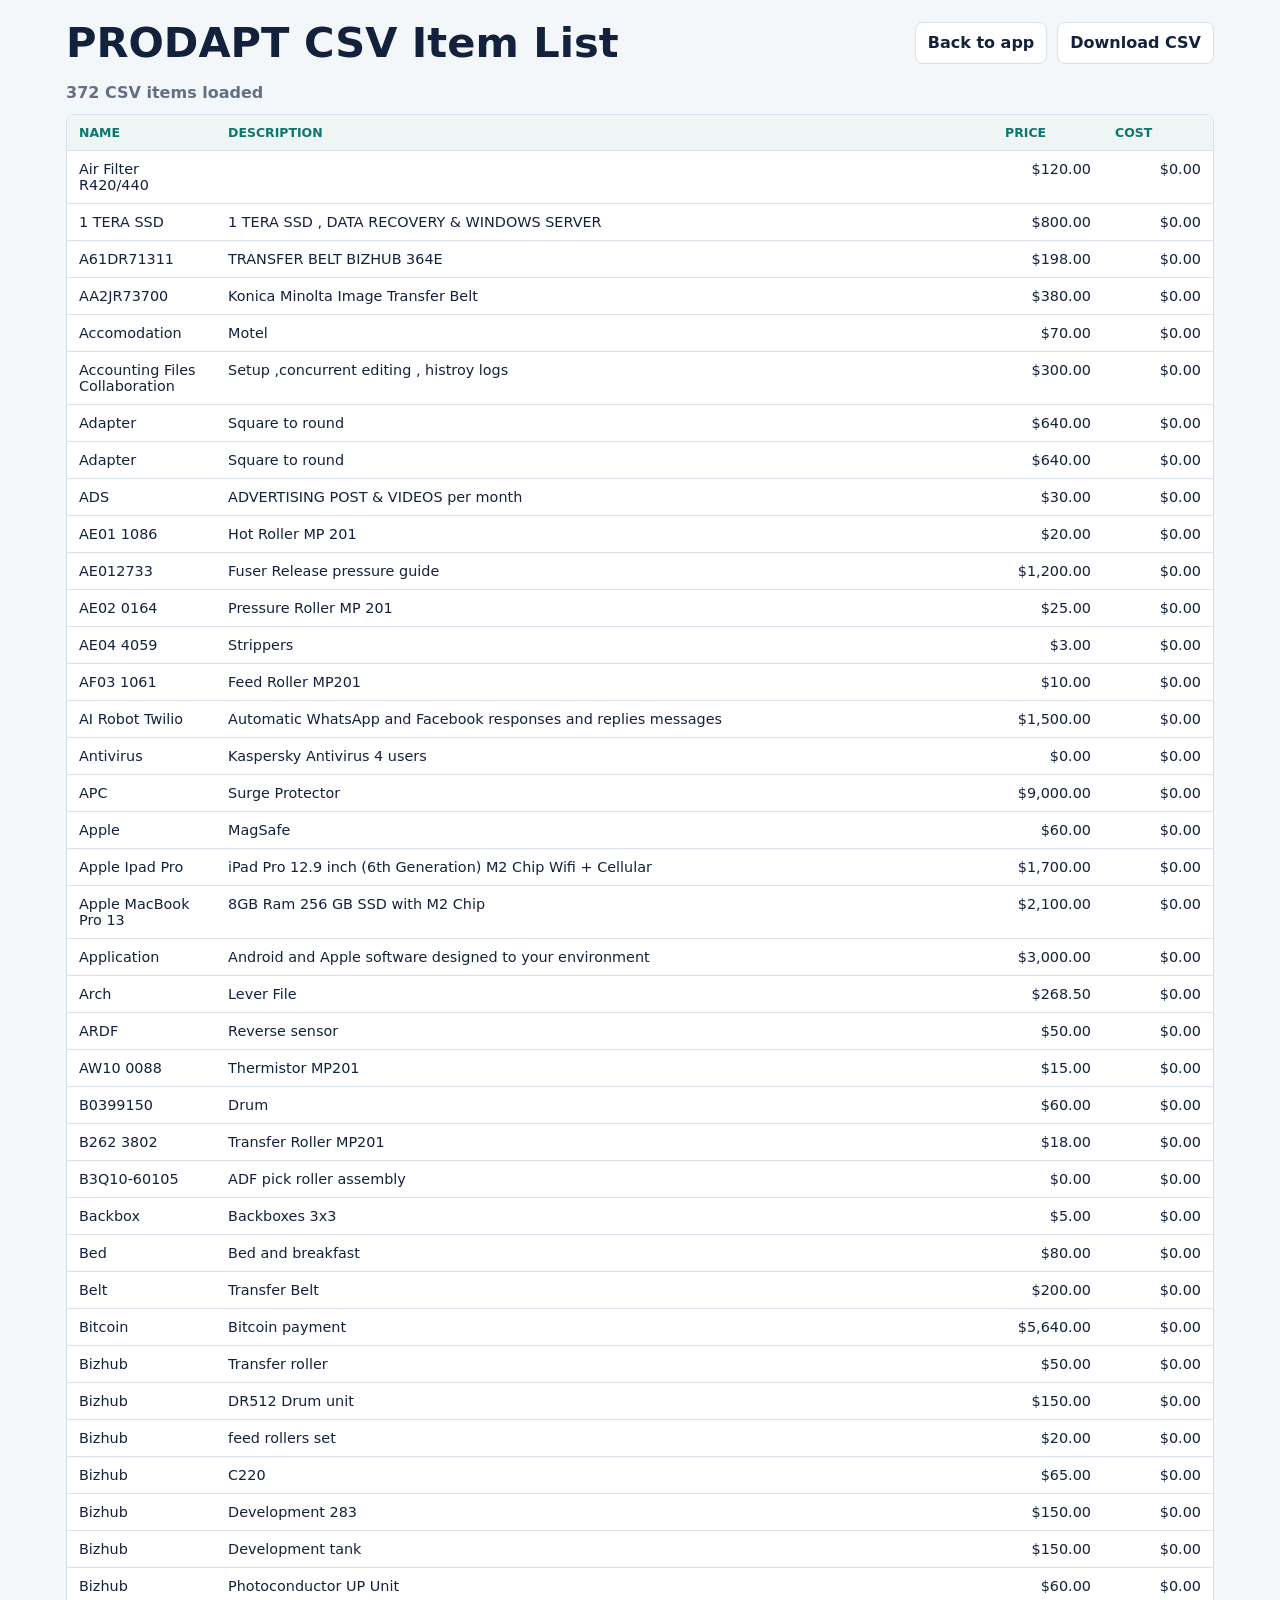
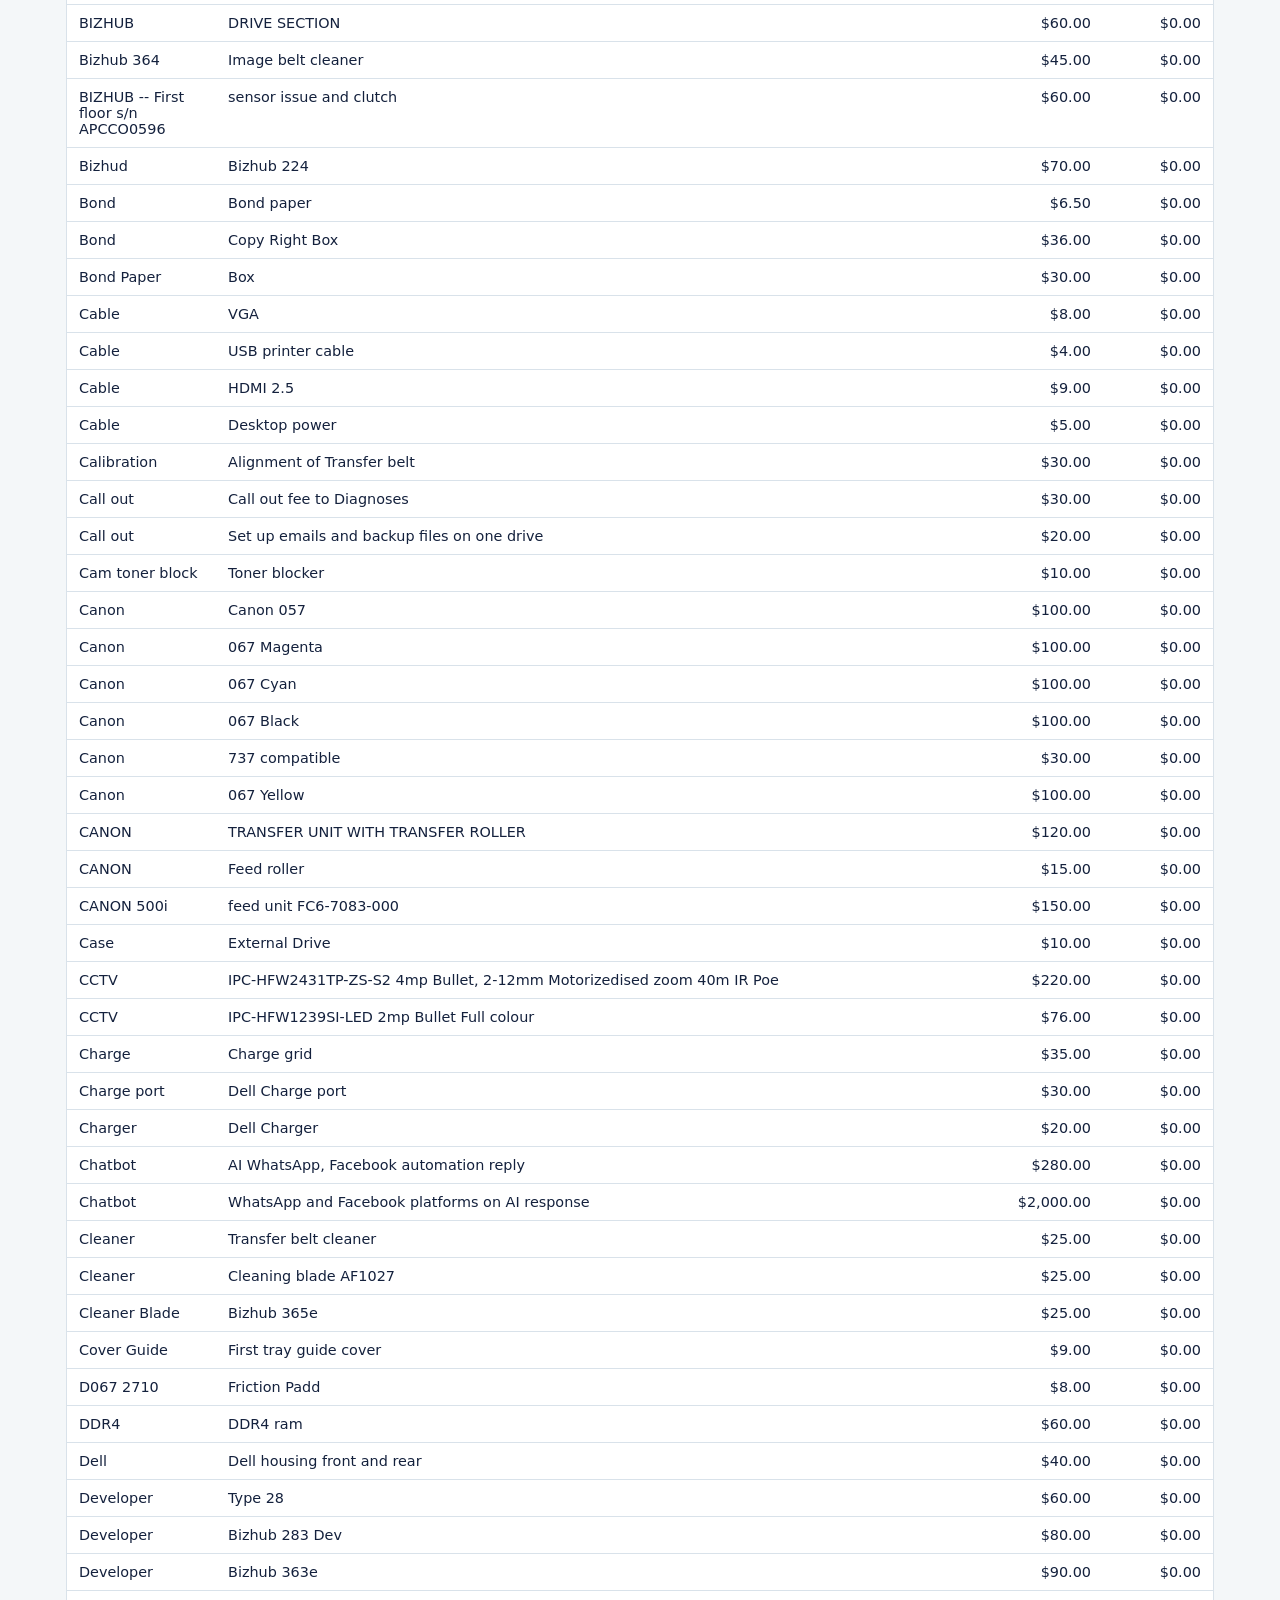
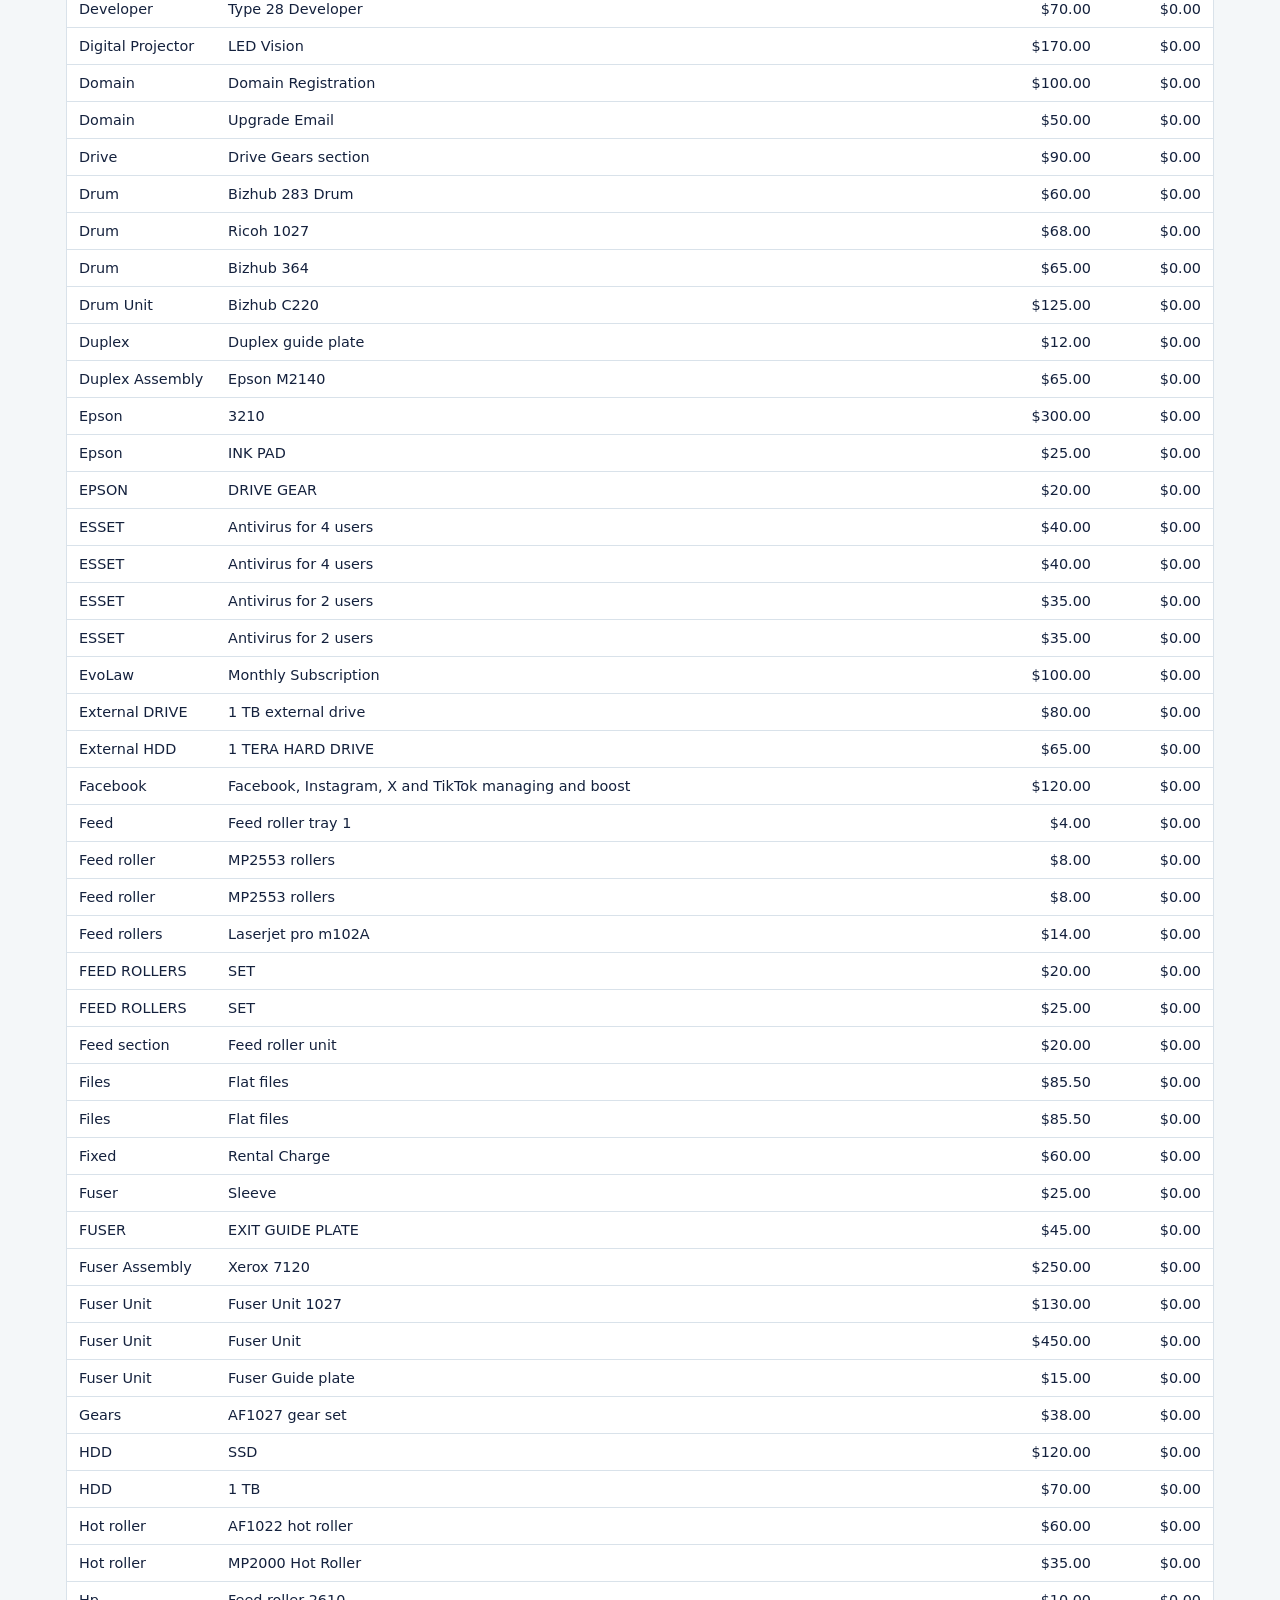
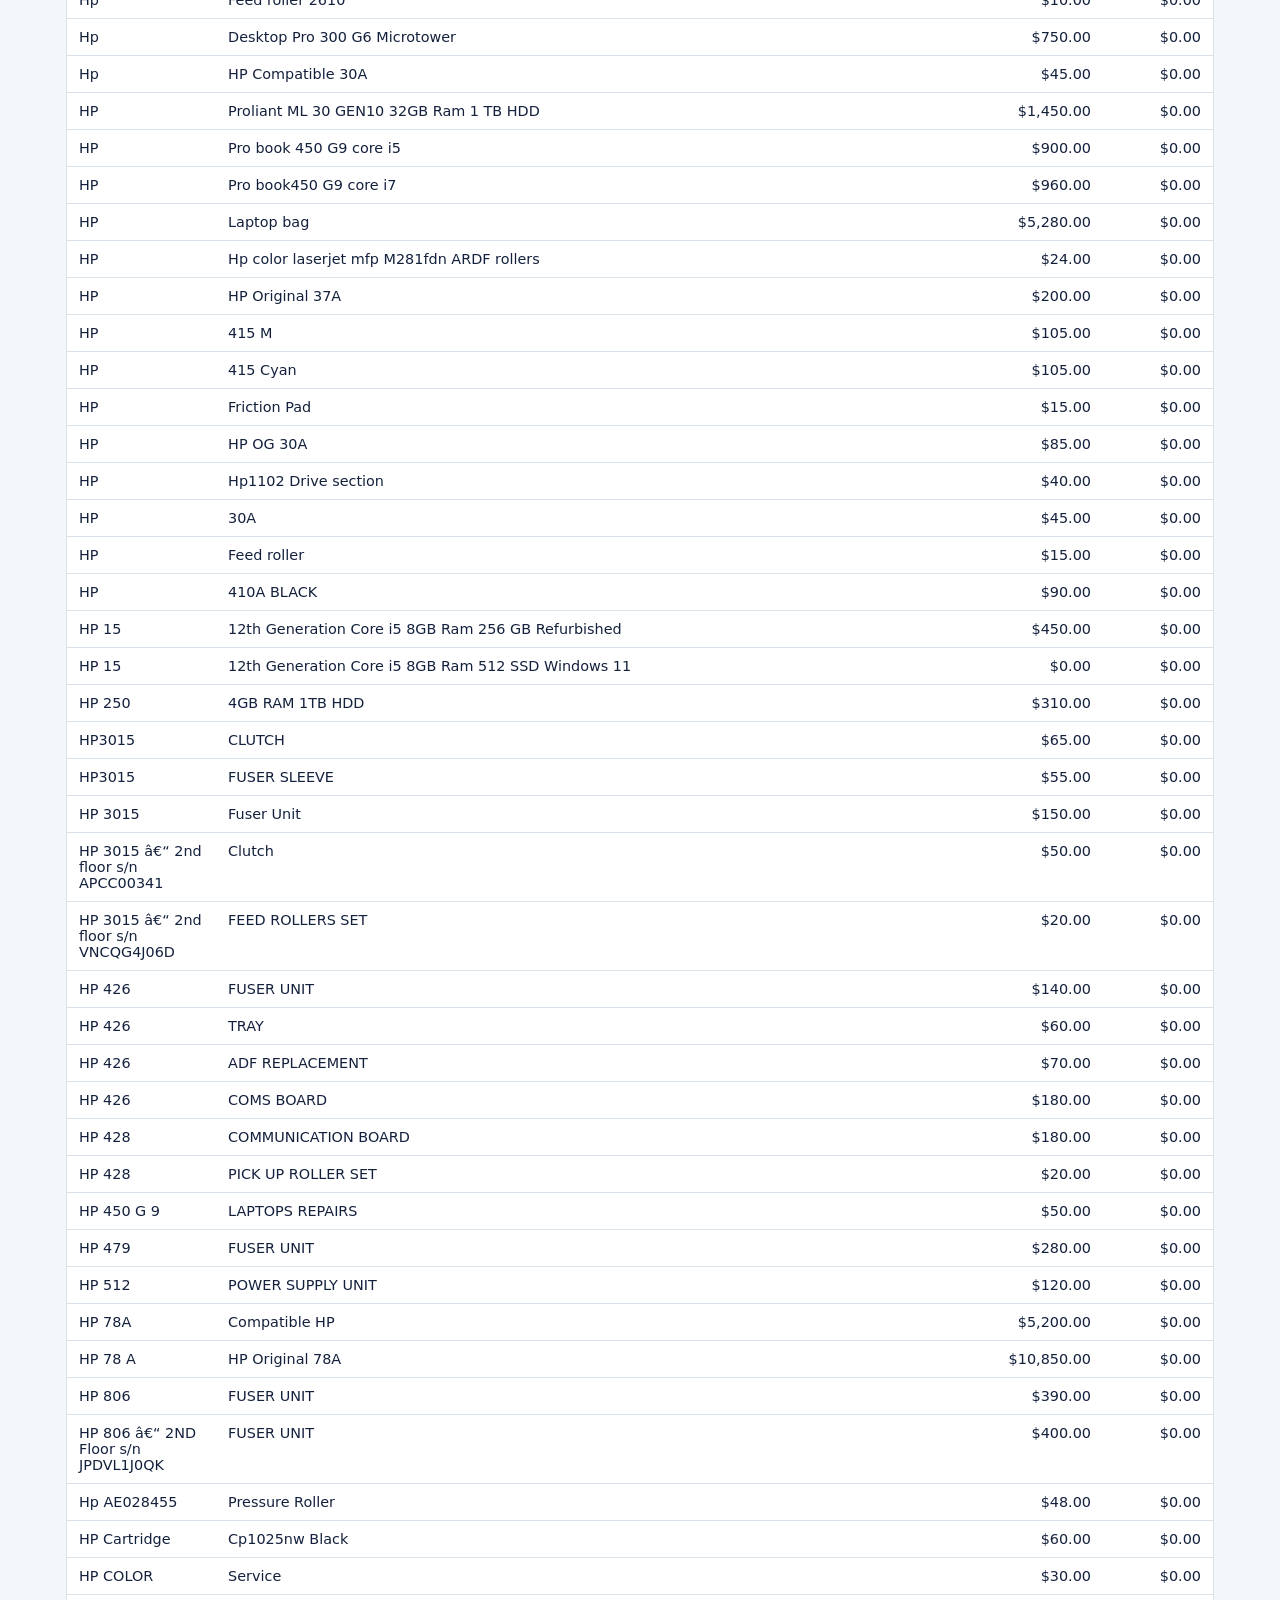
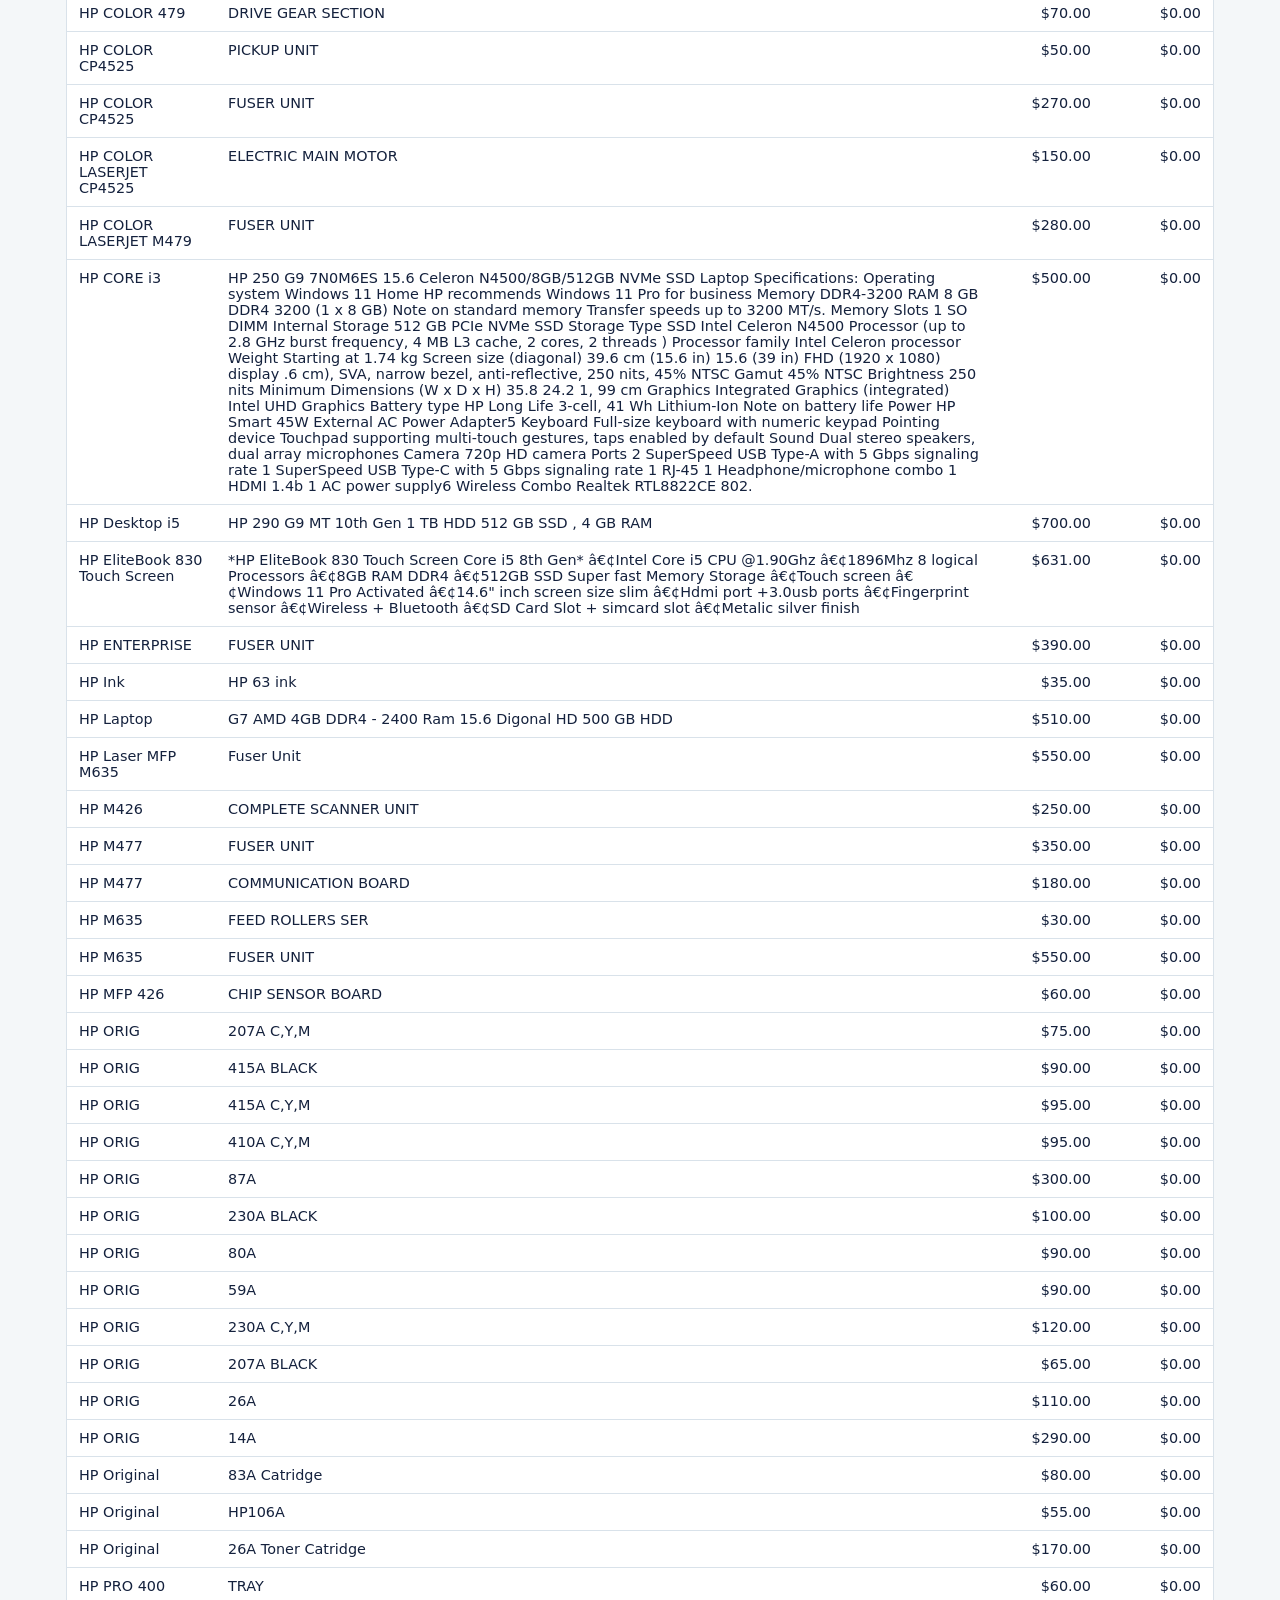
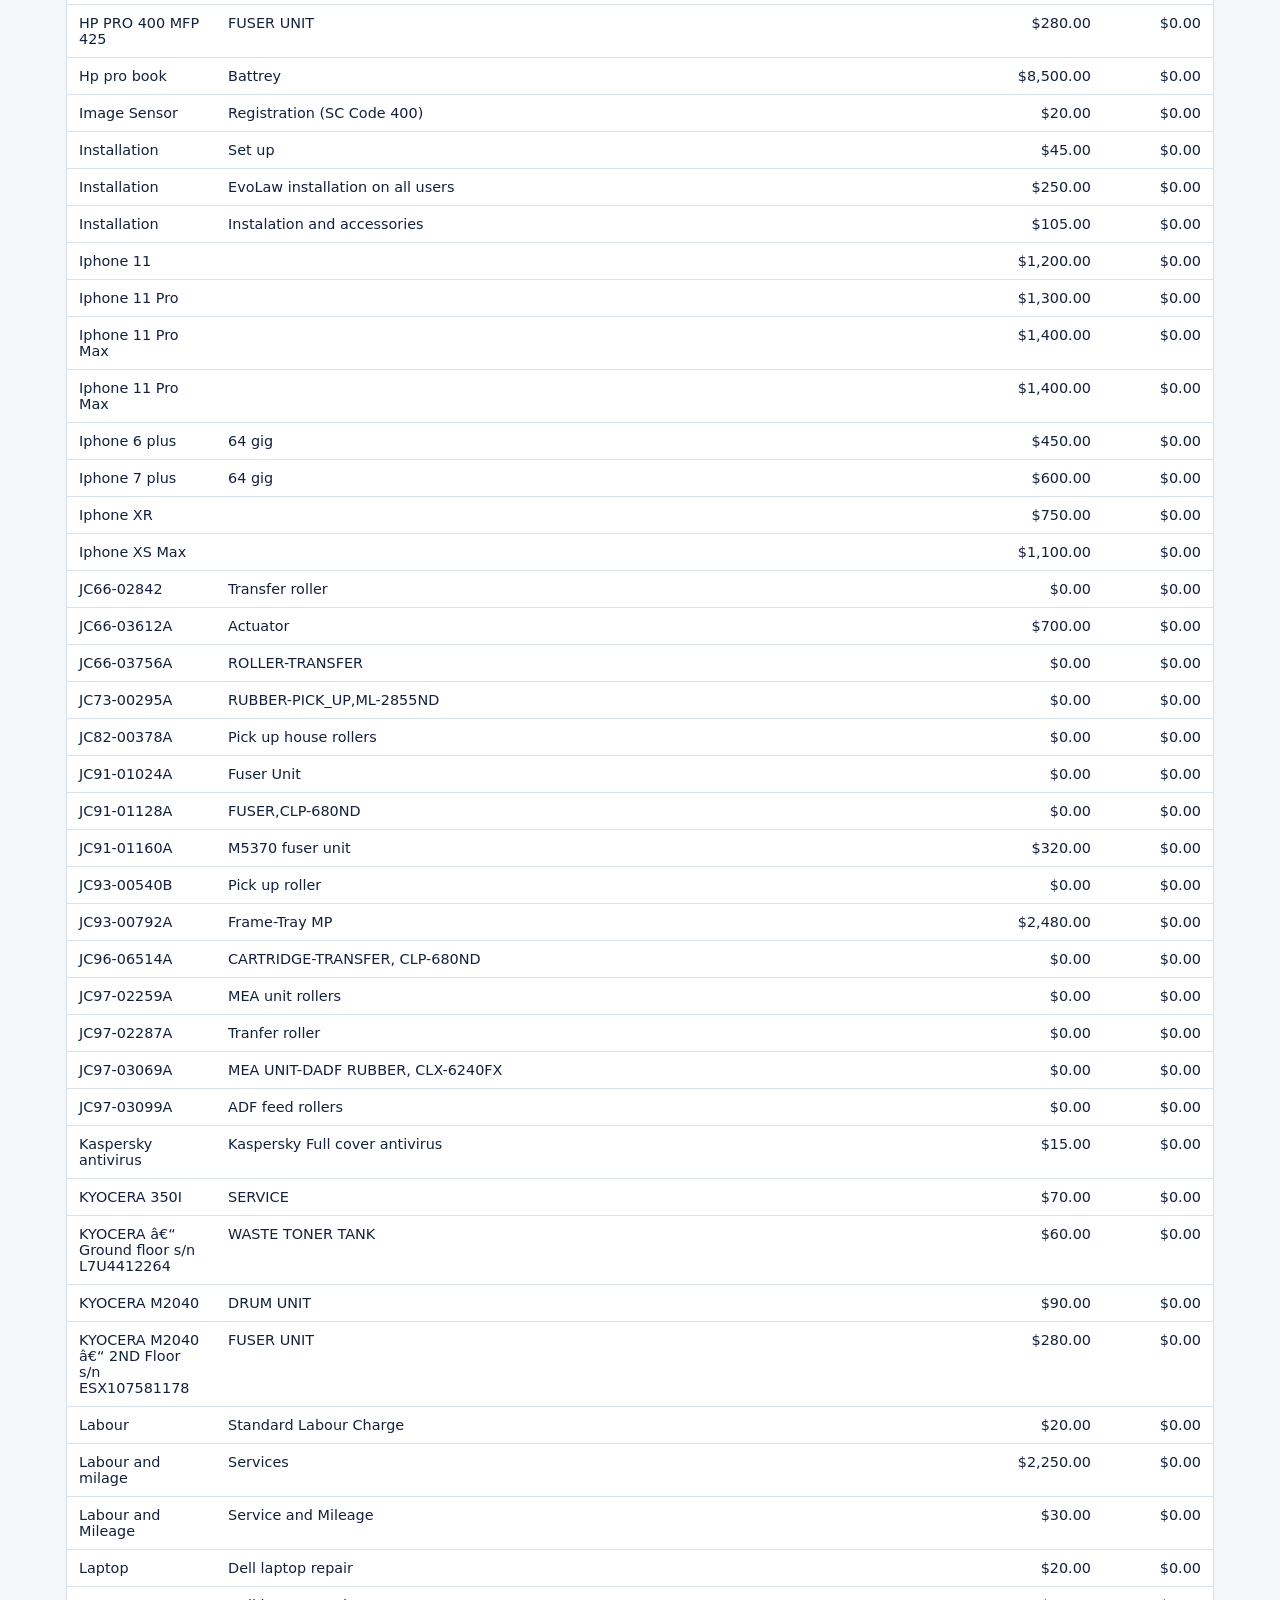
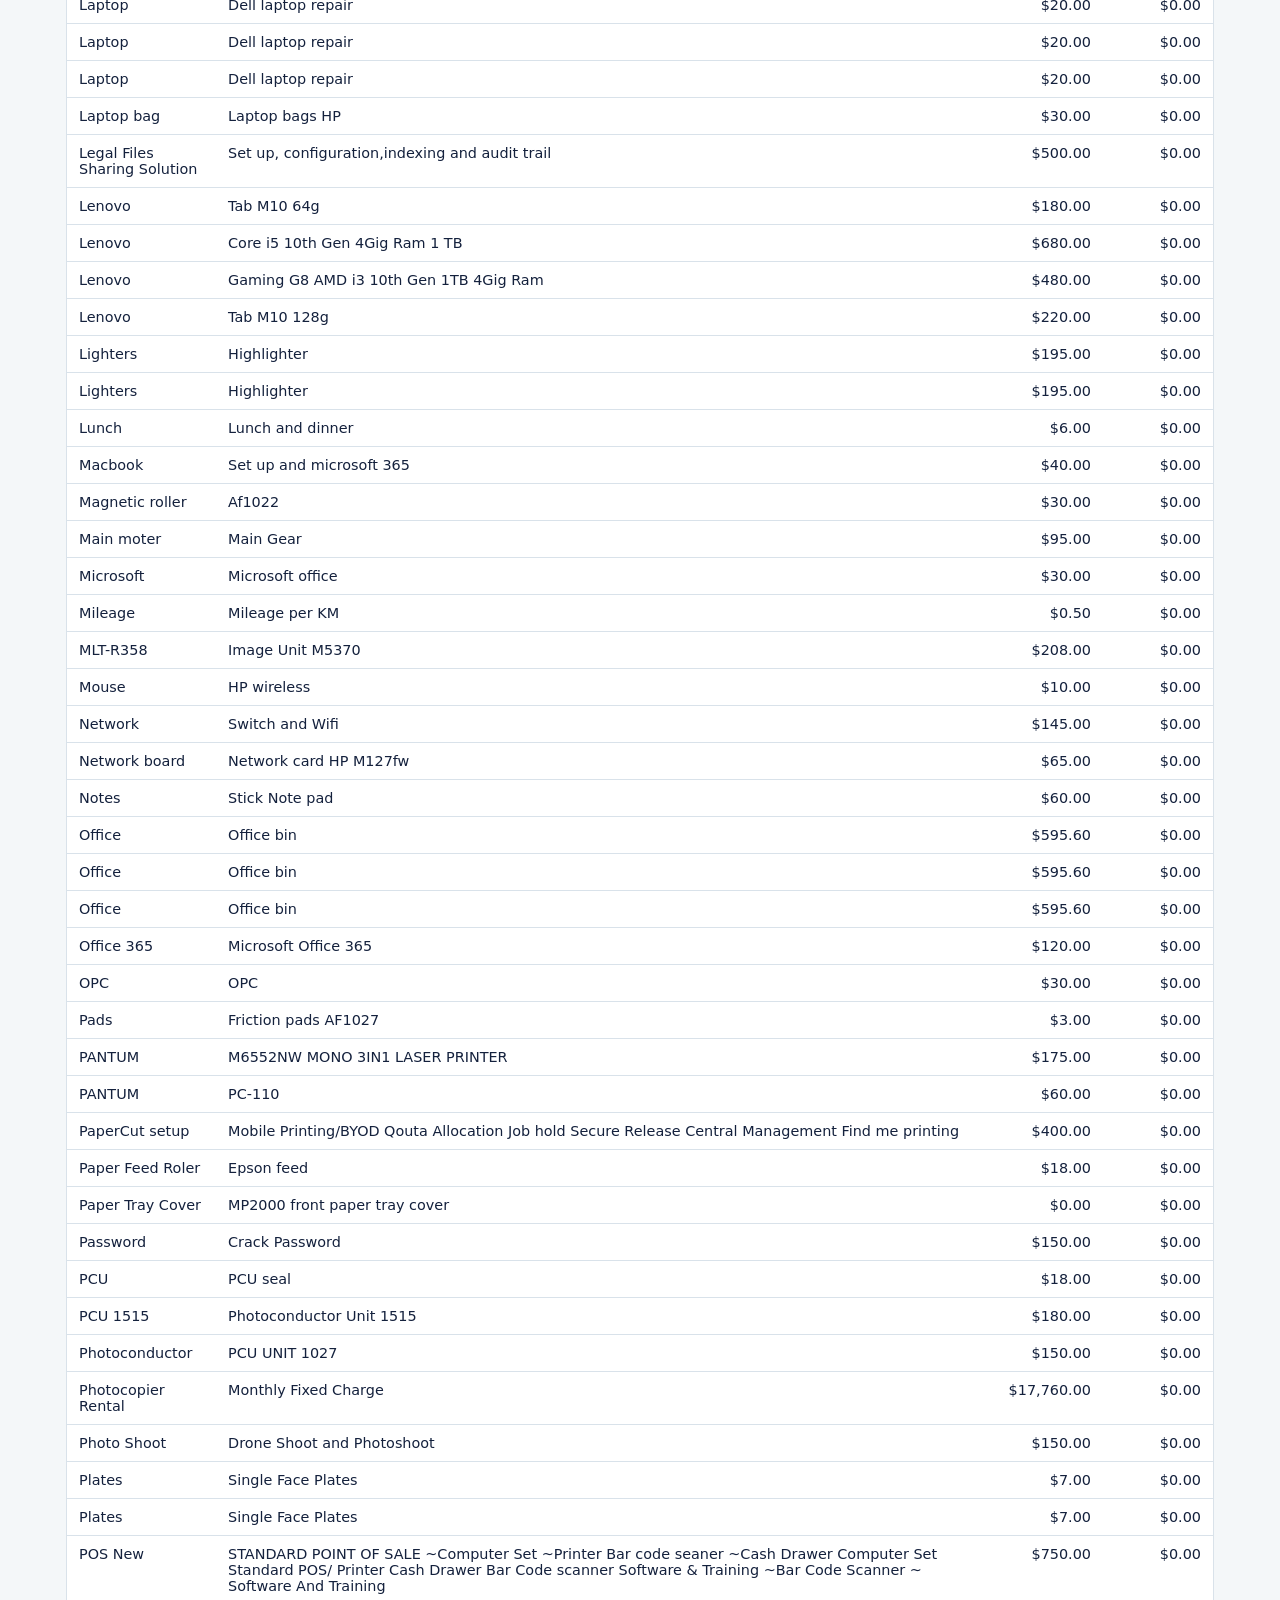
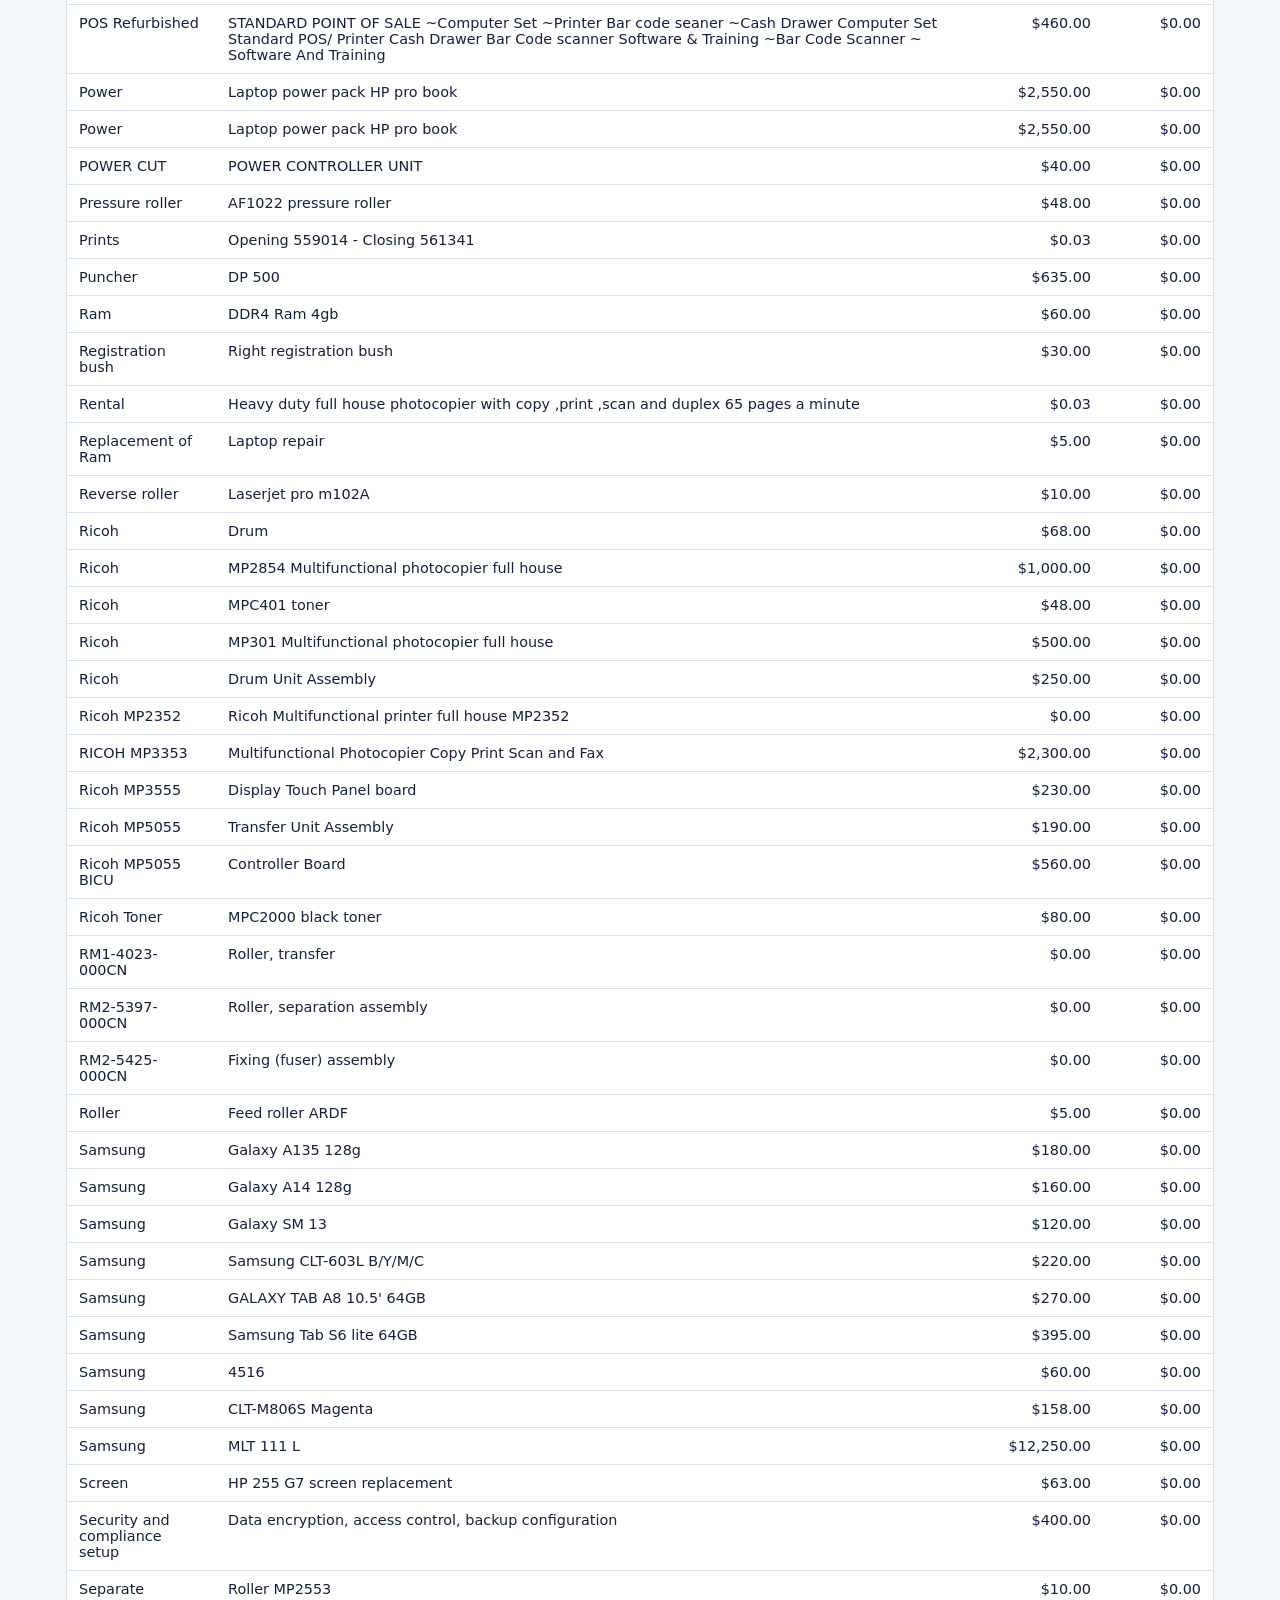
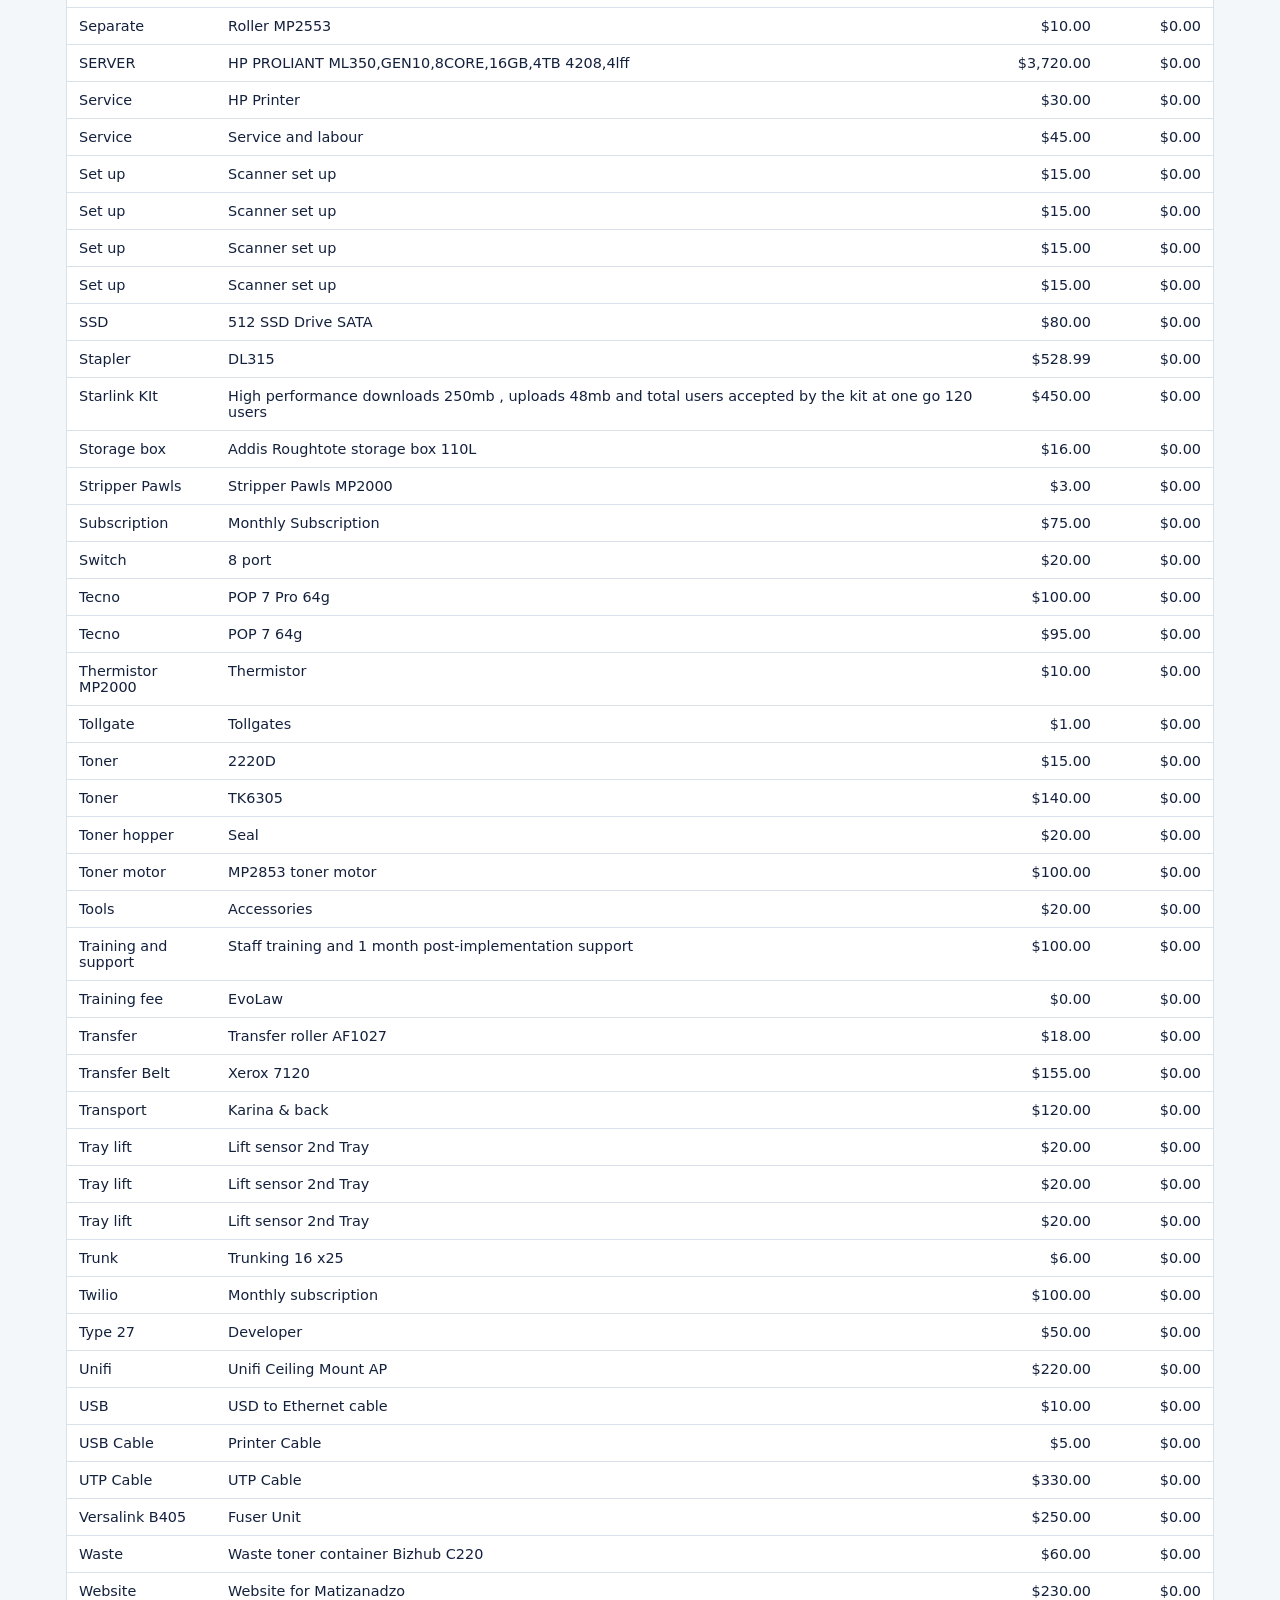
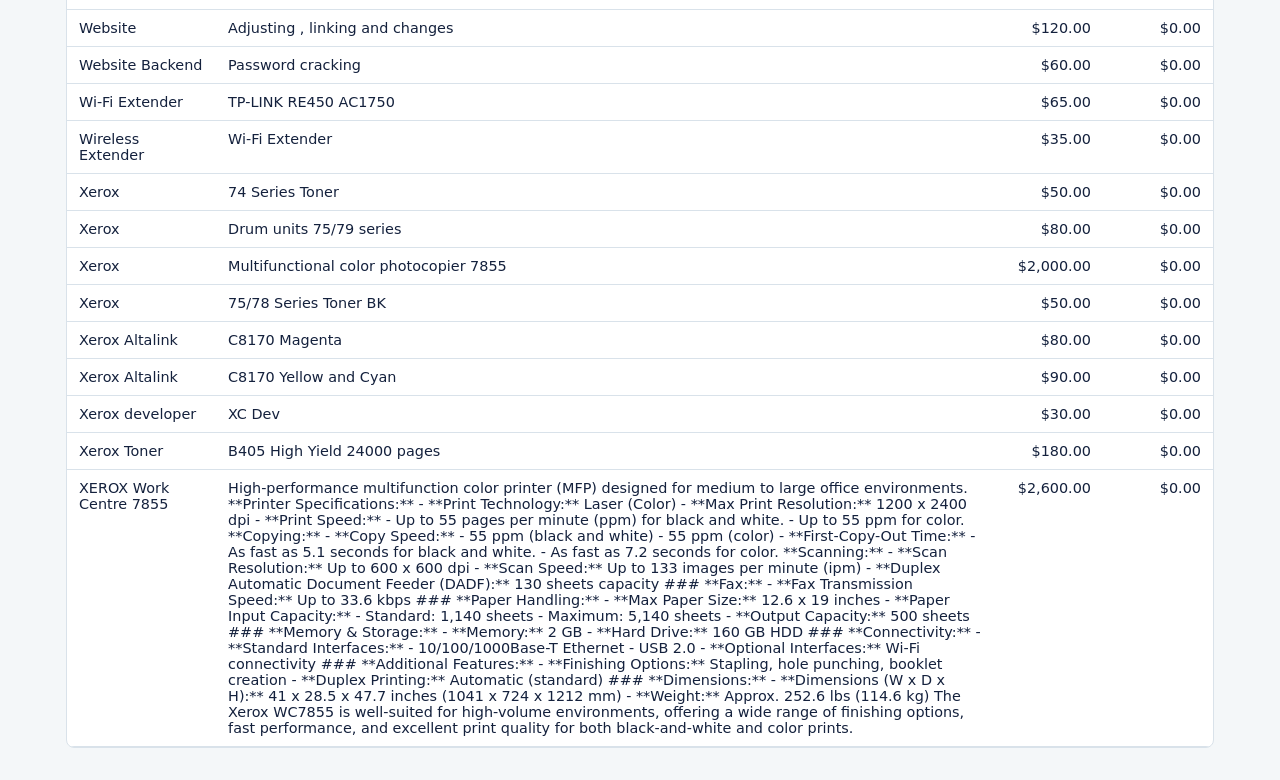
==== items-csv.html @ 0dc84a9b "Add CSV viewer to app" ====
<!doctype html>
<html lang="en">
  <head>
    <meta charset="utf-8">
    <meta name="viewport" content="width=device-width, initial-scale=1">
    <title>PRODAPT CSV Item List</title>
    <style>
      :root {
        color-scheme: light;
        --ink: #14213d;
        --muted: #617084;
        --line: #d9e2ea;
        --paper: #ffffff;
        --surface: #f4f7f9;
        --brand: #0f766e;
        font-family: Inter, ui-sans-serif, system-ui, -apple-system, BlinkMacSystemFont, "Segoe UI", sans-serif;
      }

      * {
        box-sizing: border-box;
      }

      body {
        margin: 0;
        background: var(--surface);
        color: var(--ink);
      }

      .shell {
        width: min(1180px, 100%);
        margin: 0 auto;
        padding: 18px 16px 32px;
      }

      .topbar {
        display: flex;
        flex-wrap: wrap;
        align-items: center;
        justify-content: space-between;
        gap: 12px;
        margin-bottom: 16px;
      }

      h1 {
        margin: 0;
        font-size: clamp(1.6rem, 5vw, 2.6rem);
        letter-spacing: 0;
      }

      .actions {
        display: flex;
        flex-wrap: wrap;
        gap: 10px;
      }

      a {
        display: inline-flex;
        min-height: 42px;
        align-items: center;
        justify-content: center;
        border: 1px solid var(--line);
        border-radius: 8px;
        padding: 0 12px;
        background: var(--paper);
        color: var(--ink);
        font-weight: 800;
        text-decoration: none;
      }

      .count {
        margin: 0 0 12px;
        color: var(--muted);
        font-weight: 800;
      }

      .table-wrap {
        overflow: auto;
        border: 1px solid var(--line);
        border-radius: 8px;
        background: var(--paper);
      }

      table {
        width: 100%;
        min-width: 760px;
        border-collapse: collapse;
      }

      th,
      td {
        border-bottom: 1px solid var(--line);
        padding: 10px 12px;
        text-align: left;
        vertical-align: top;
      }

      th {
        position: sticky;
        top: 0;
        background: #eef5f4;
        color: var(--brand);
        font-size: 0.78rem;
        text-transform: uppercase;
      }

      td {
        font-size: 0.9rem;
      }

      td.number {
        width: 110px;
        text-align: right;
        white-space: nowrap;
      }
    </style>
  </head>
  <body>
    <main class="shell">
      <div class="topbar">
        <h1>PRODAPT CSV Item List</h1>
        <div class="actions">
          <a href="index.html">Back to app</a>
          <a href="wave-products-import.csv" download>Download CSV</a>
        </div>
      </div>
      <p class="count" id="count">Loading items...</p>
      <div class="table-wrap">
        <table>
          <thead>
            <tr>
              <th>Name</th>
              <th>Description</th>
              <th>Price</th>
              <th>Cost</th>
            </tr>
          </thead>
          <tbody id="rows"></tbody>
        </table>
      </div>
    </main>
    <script src="wave-items.js"></script>
    <script>
      const items = Array.isArray(window.PRODAPT_WAVE_ITEMS) ? window.PRODAPT_WAVE_ITEMS : [];
      const currency = new Intl.NumberFormat("en-US", { style: "currency", currency: "USD" });
      const escapeHtml = (value) => String(value || "").replace(/[&<>"']/g, (char) => ({
        "&": "&amp;",
        "<": "&lt;",
        ">": "&gt;",
        '"': "&quot;",
        "'": "&#039;"
      }[char]));

      document.querySelector("#count").textContent = `${items.length} CSV items loaded`;
      document.querySelector("#rows").innerHTML = items.map((item) => `
        <tr>
          <td>${escapeHtml(item.name)}</td>
          <td>${escapeHtml(item.description)}</td>
          <td class="number">${currency.format(Number(item.price) || 0)}</td>
          <td class="number">${currency.format(Number(item.cost) || 0)}</td>
        </tr>
      `).join("");
    </script>
  </body>
</html>
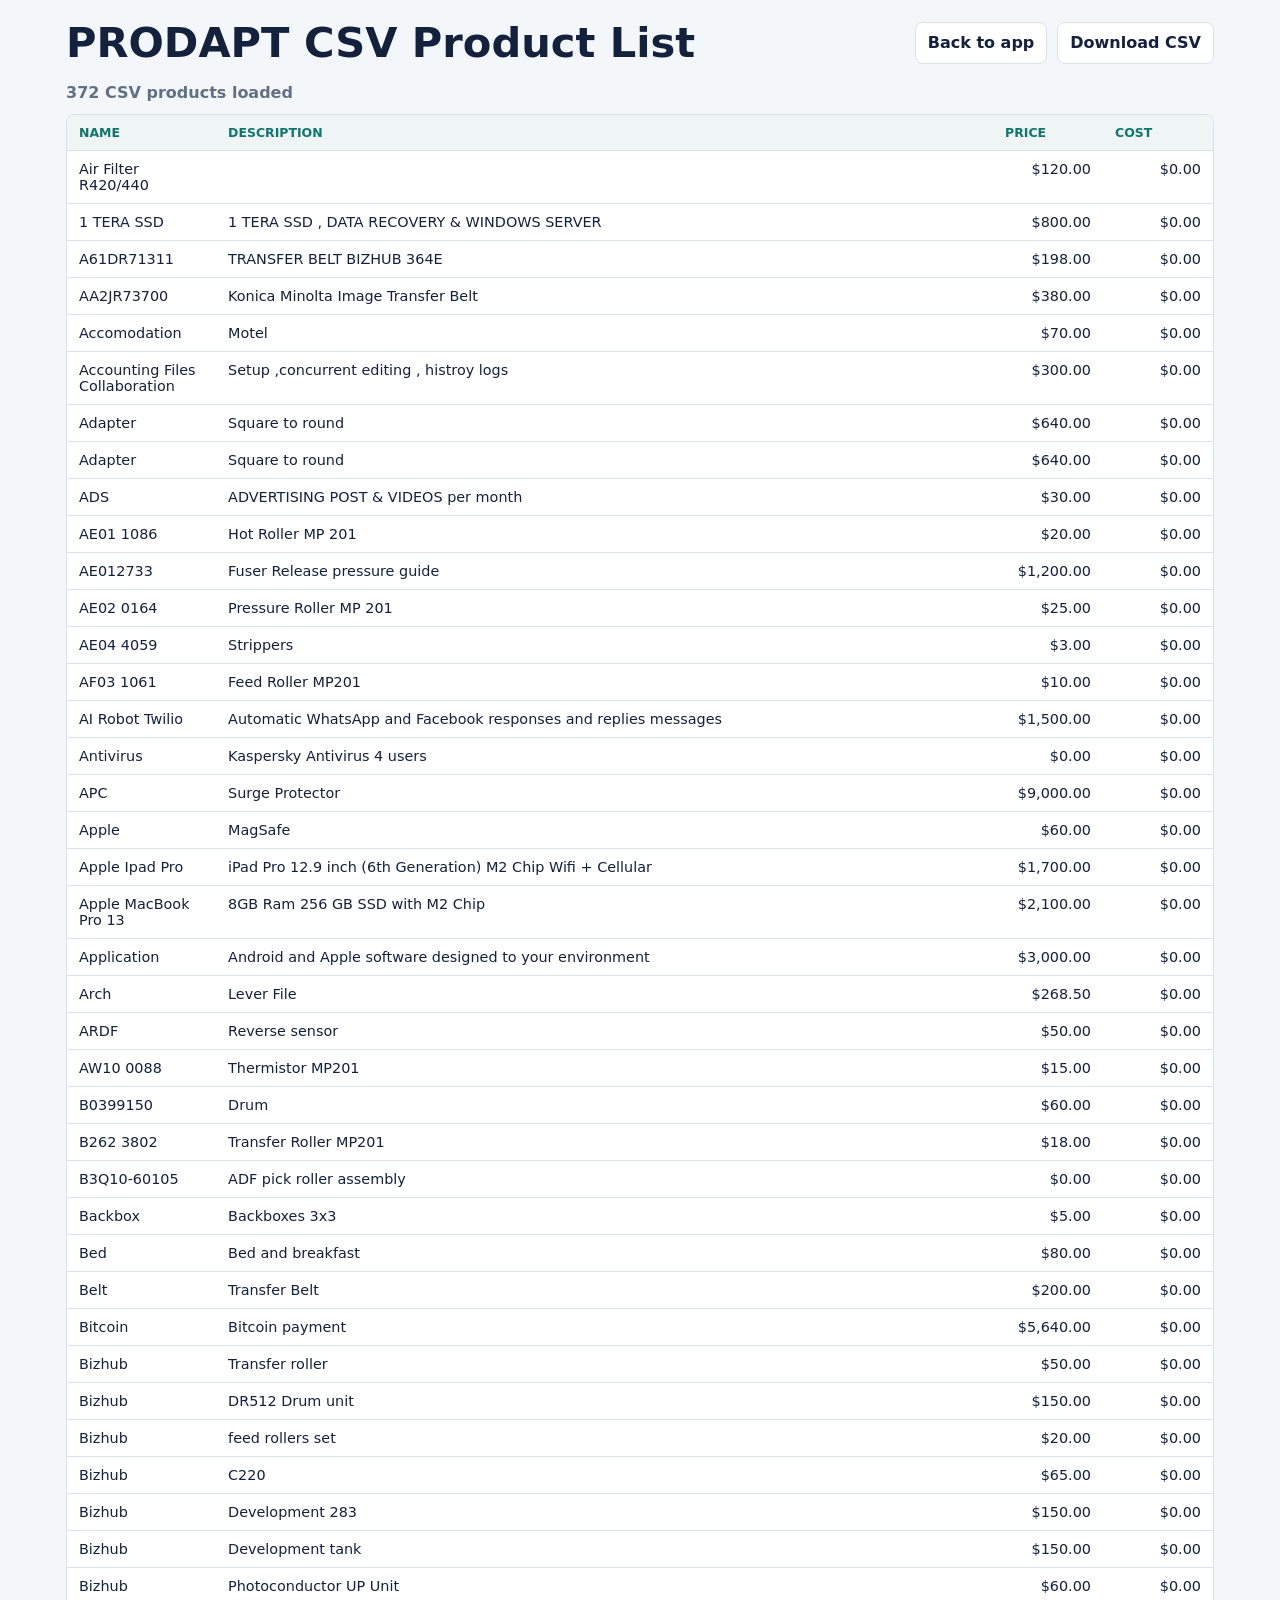
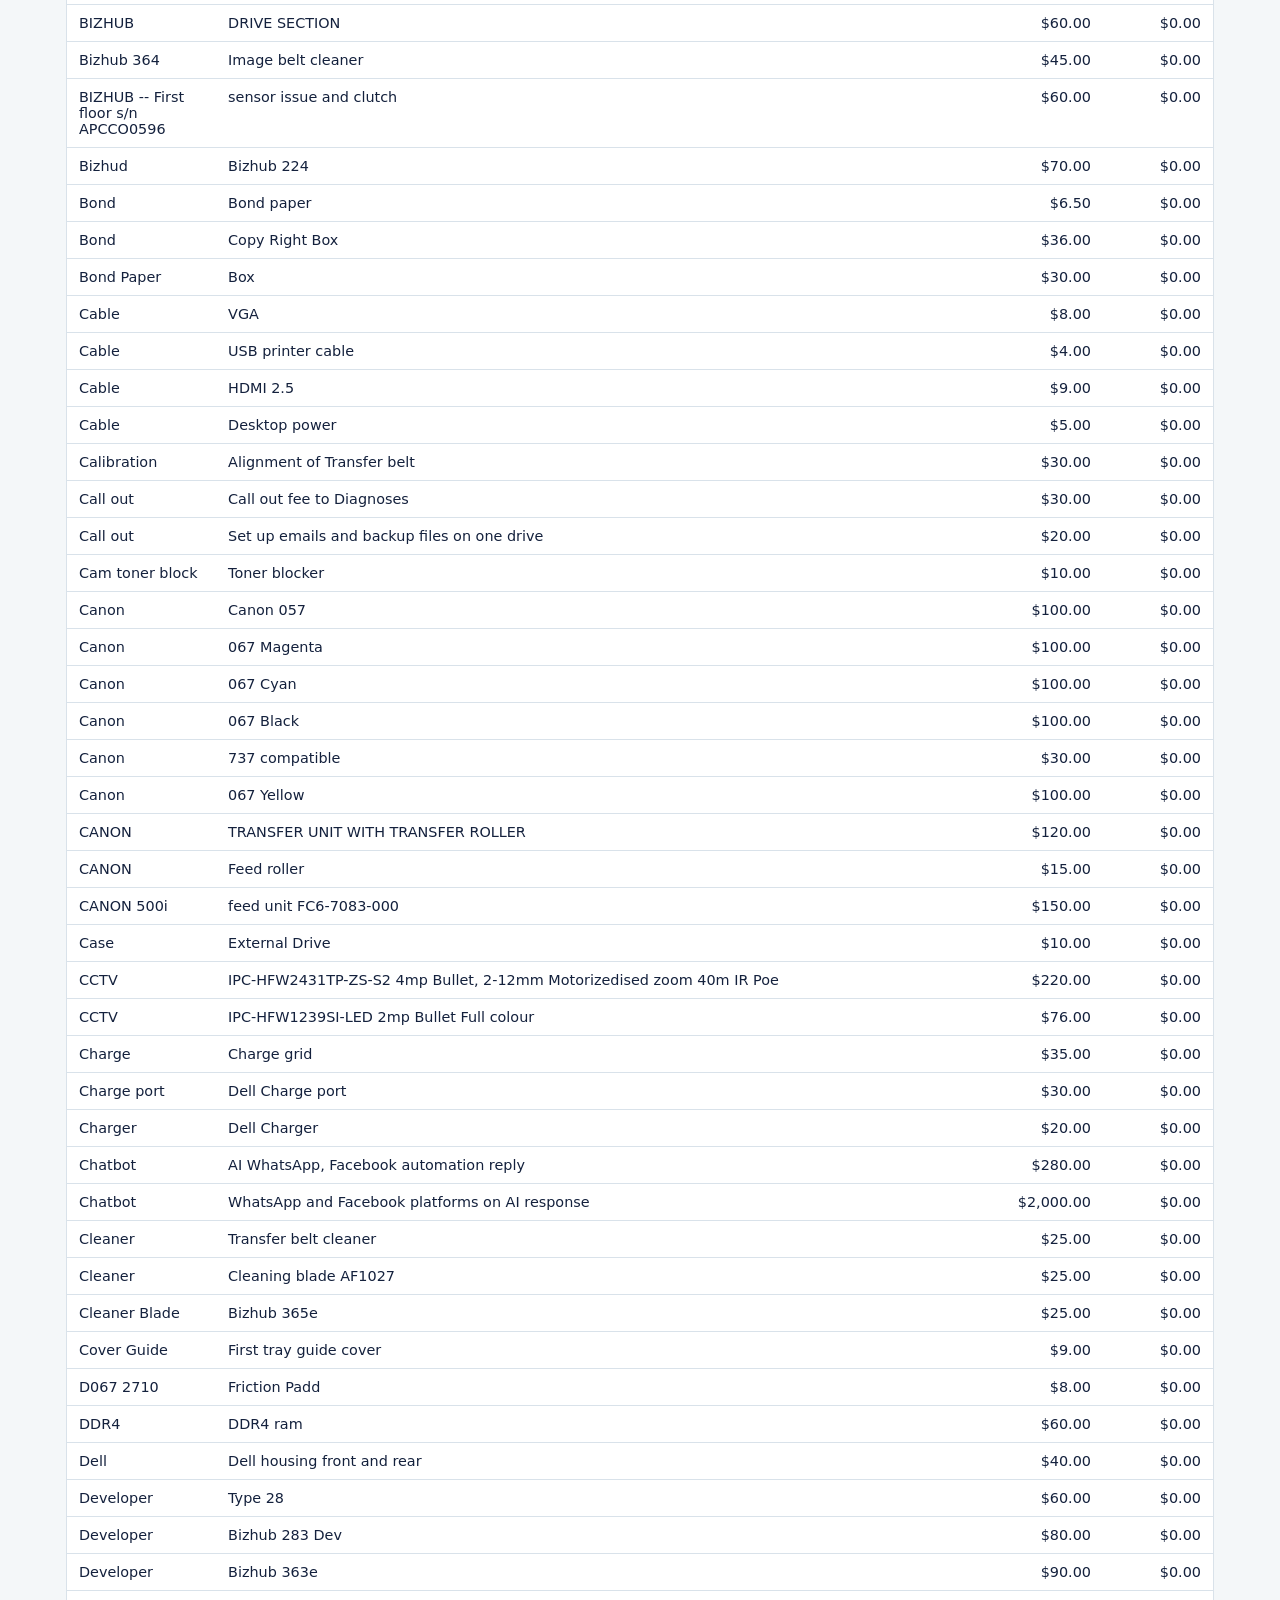
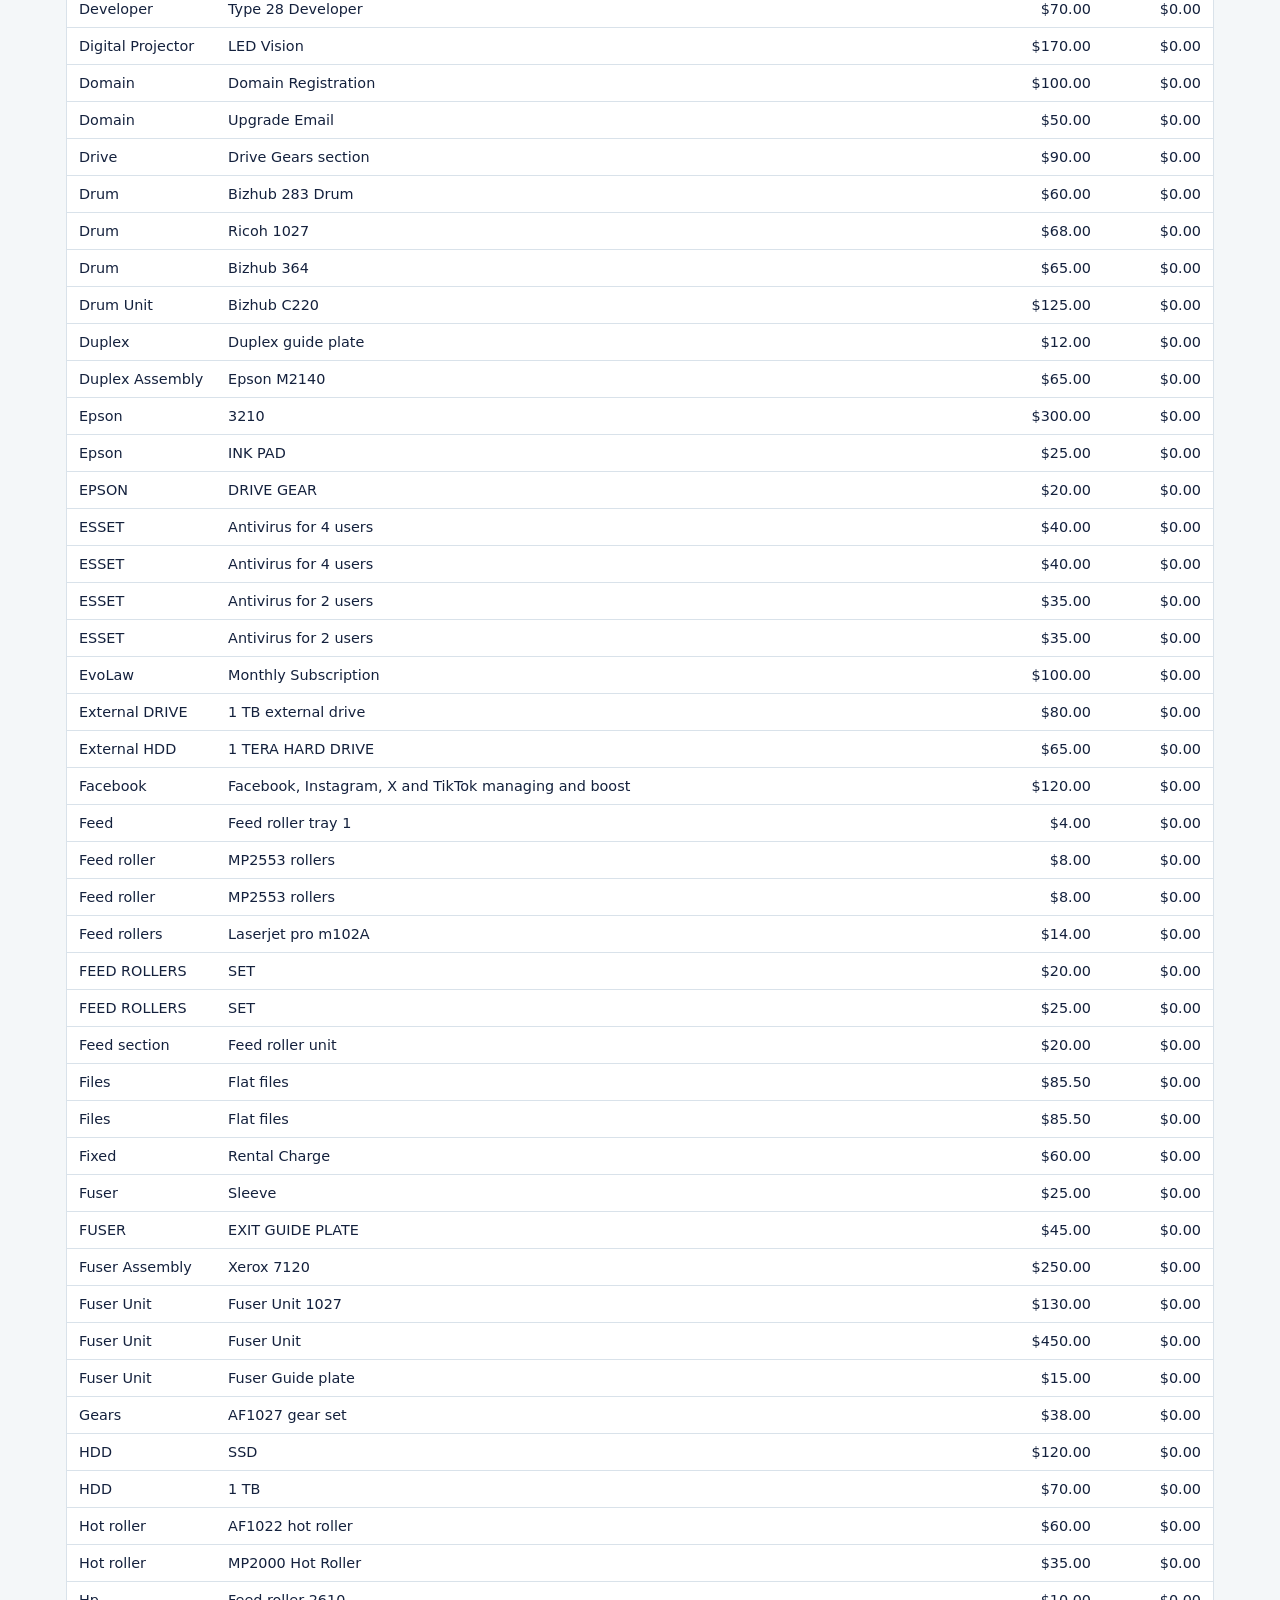
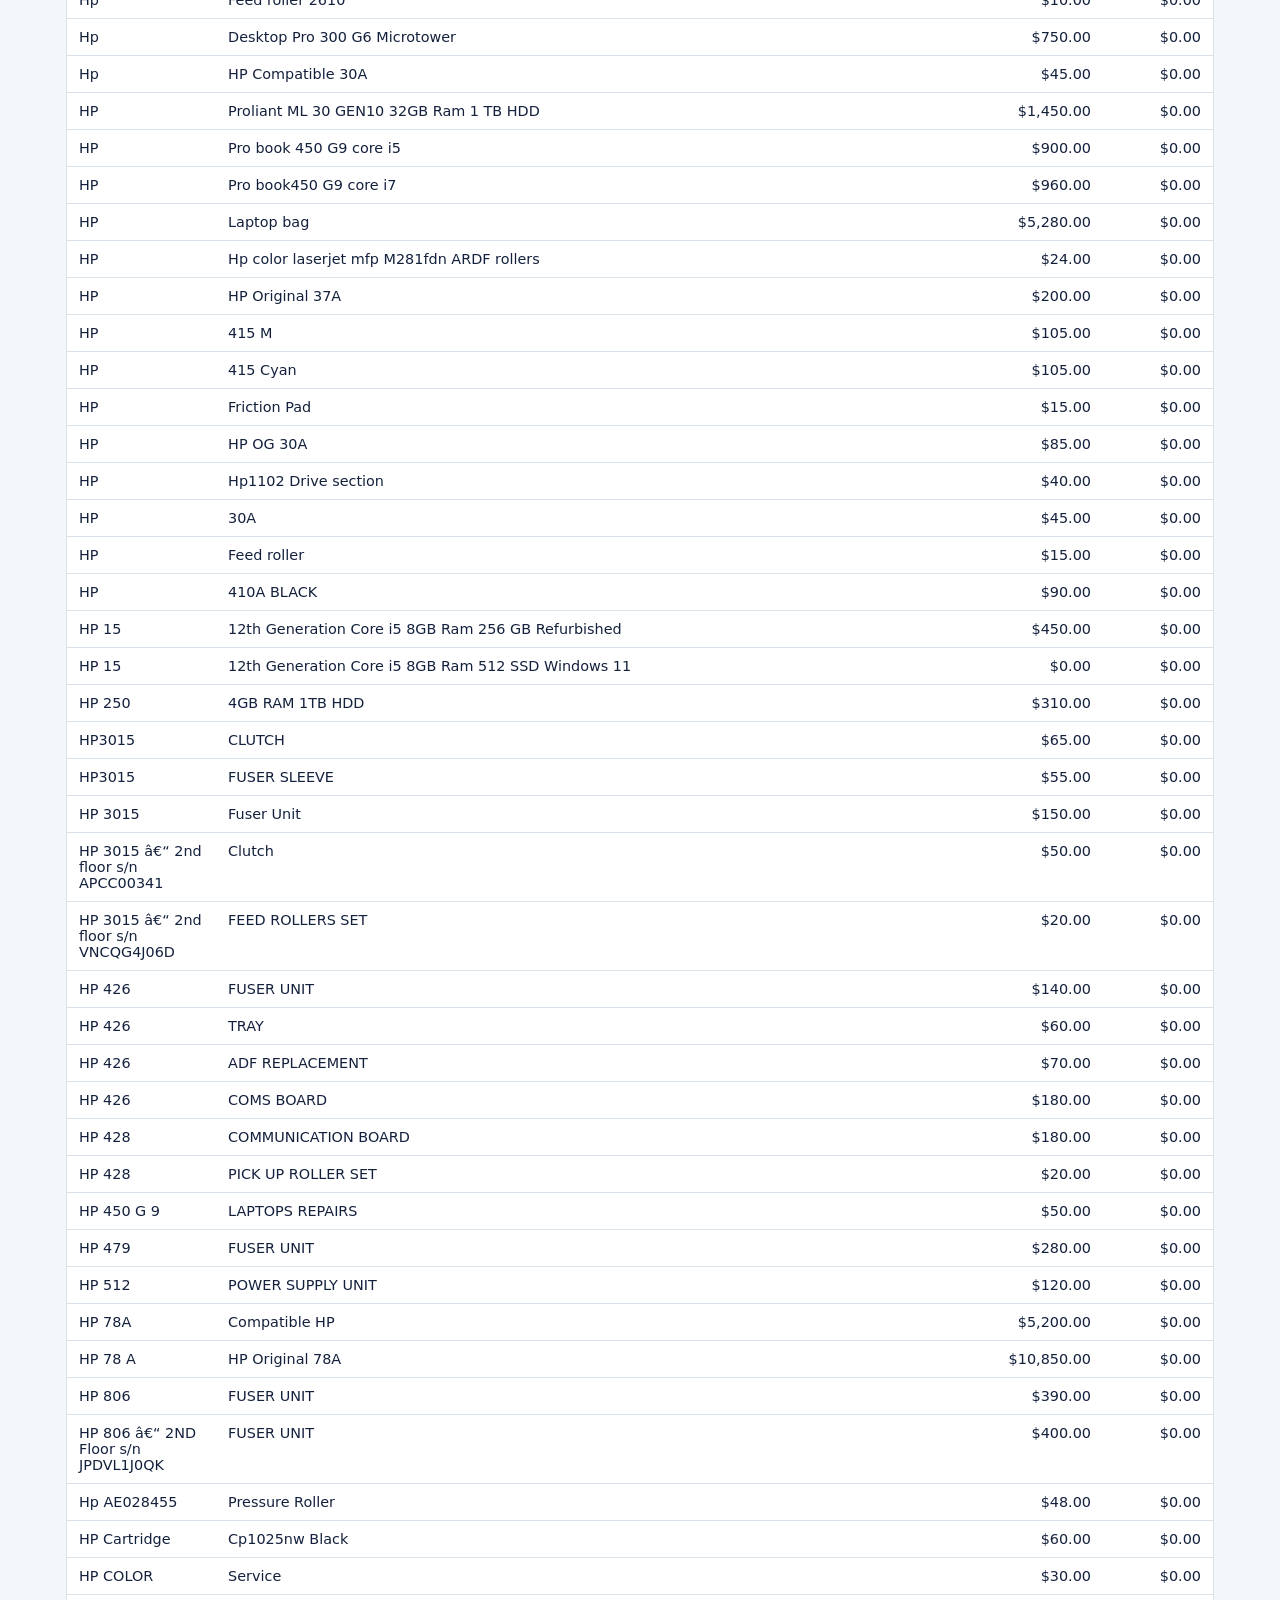
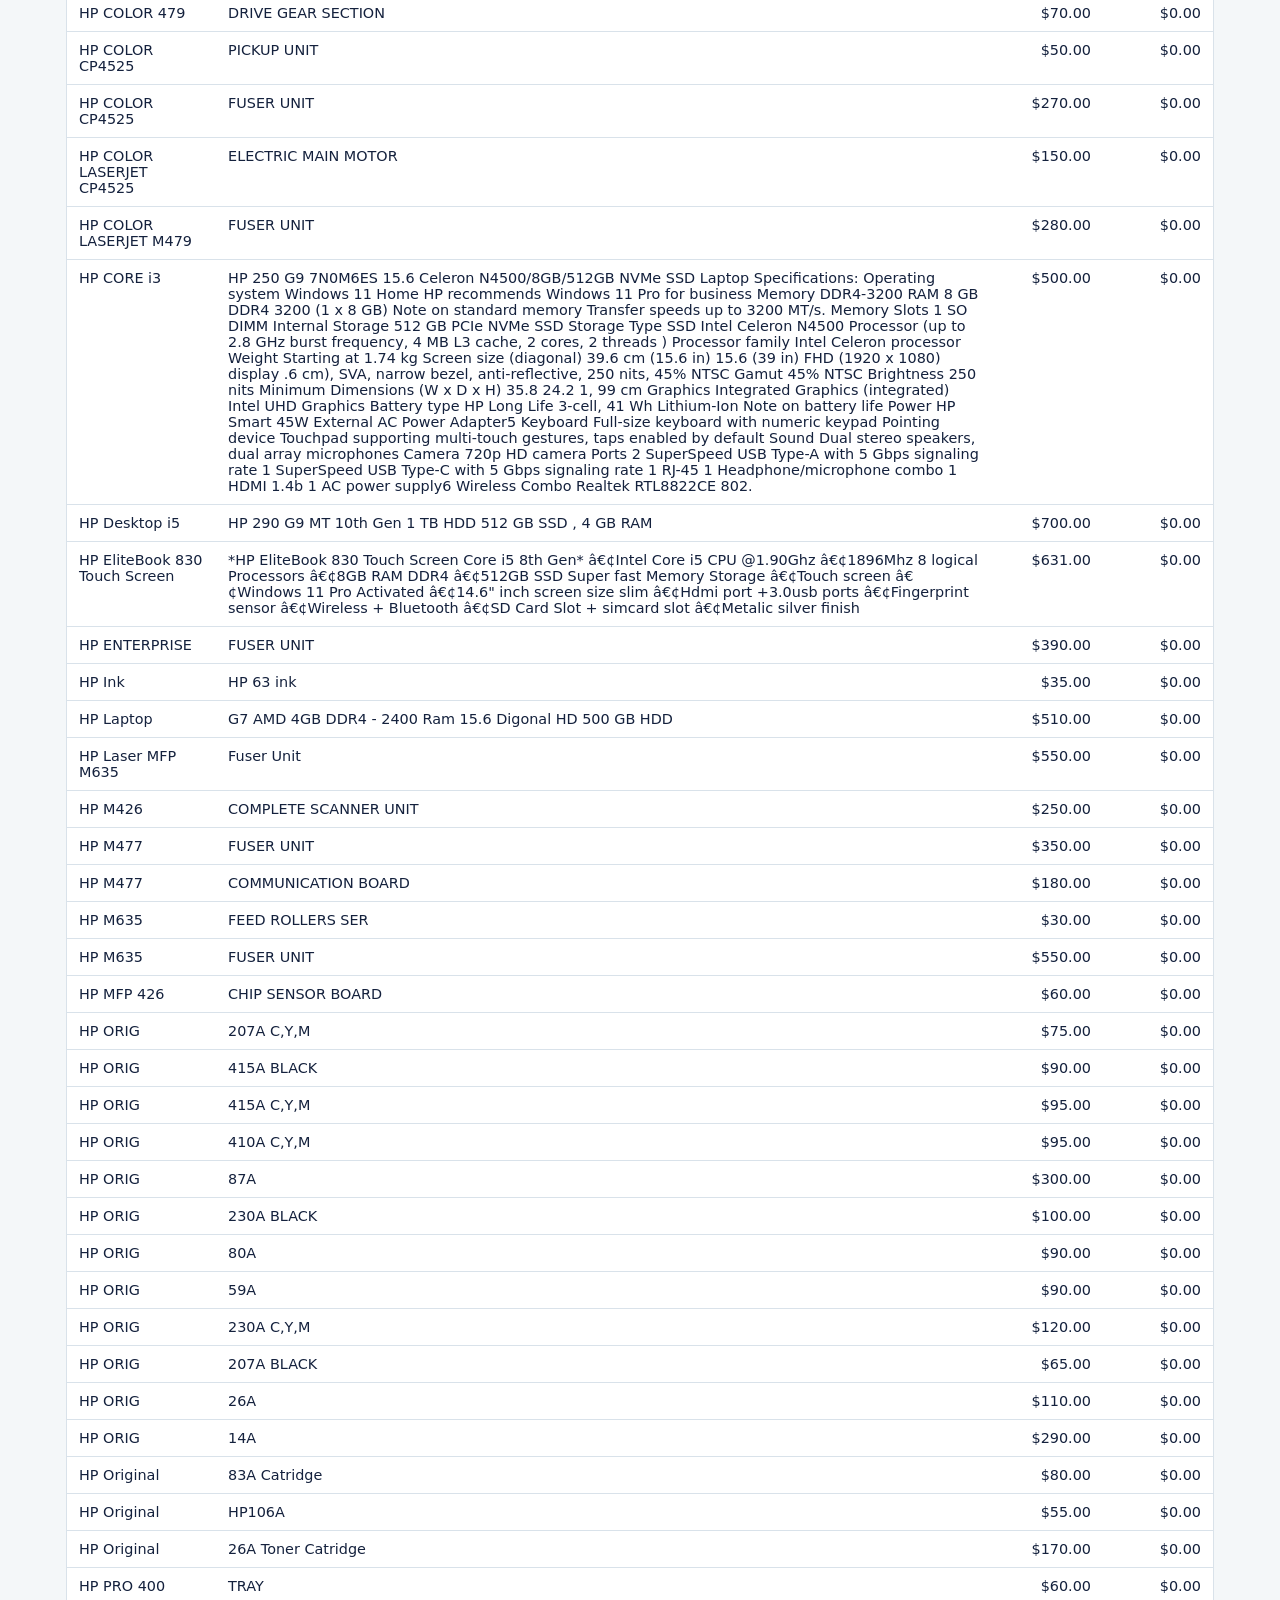
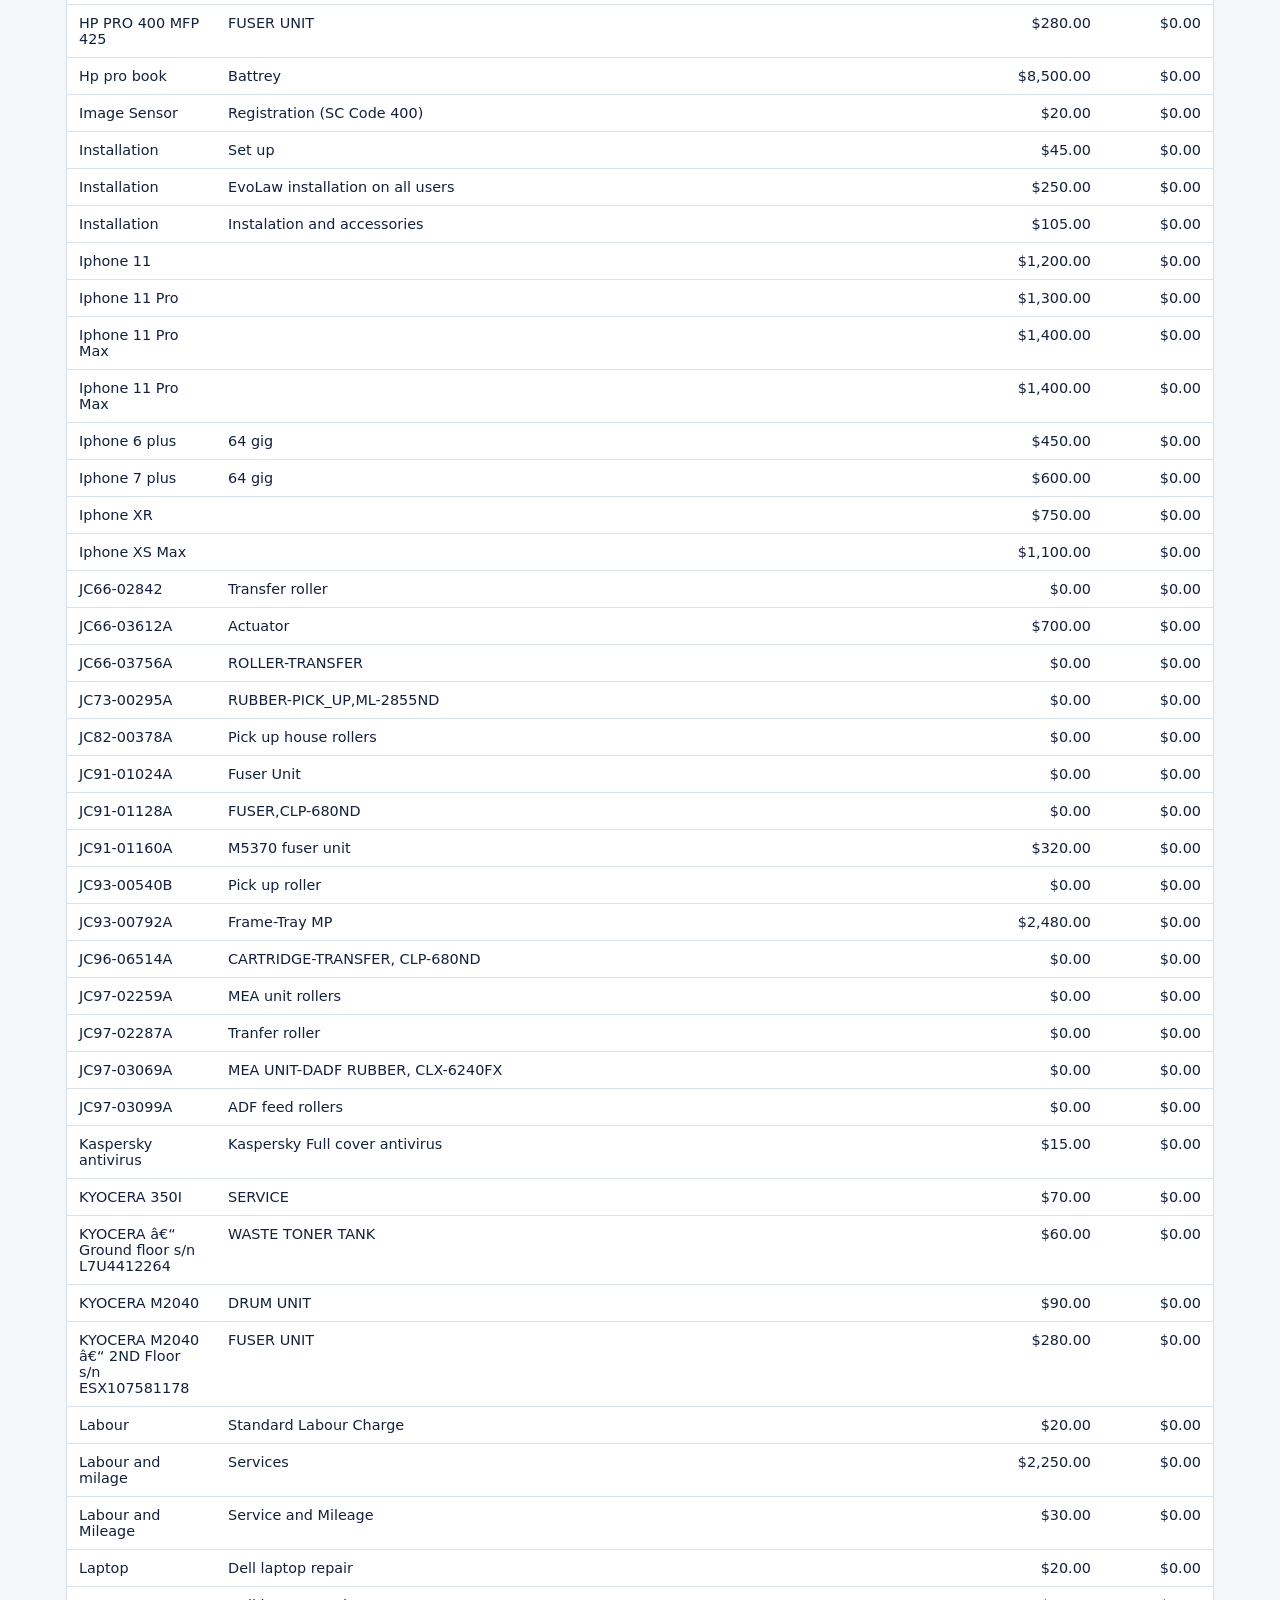
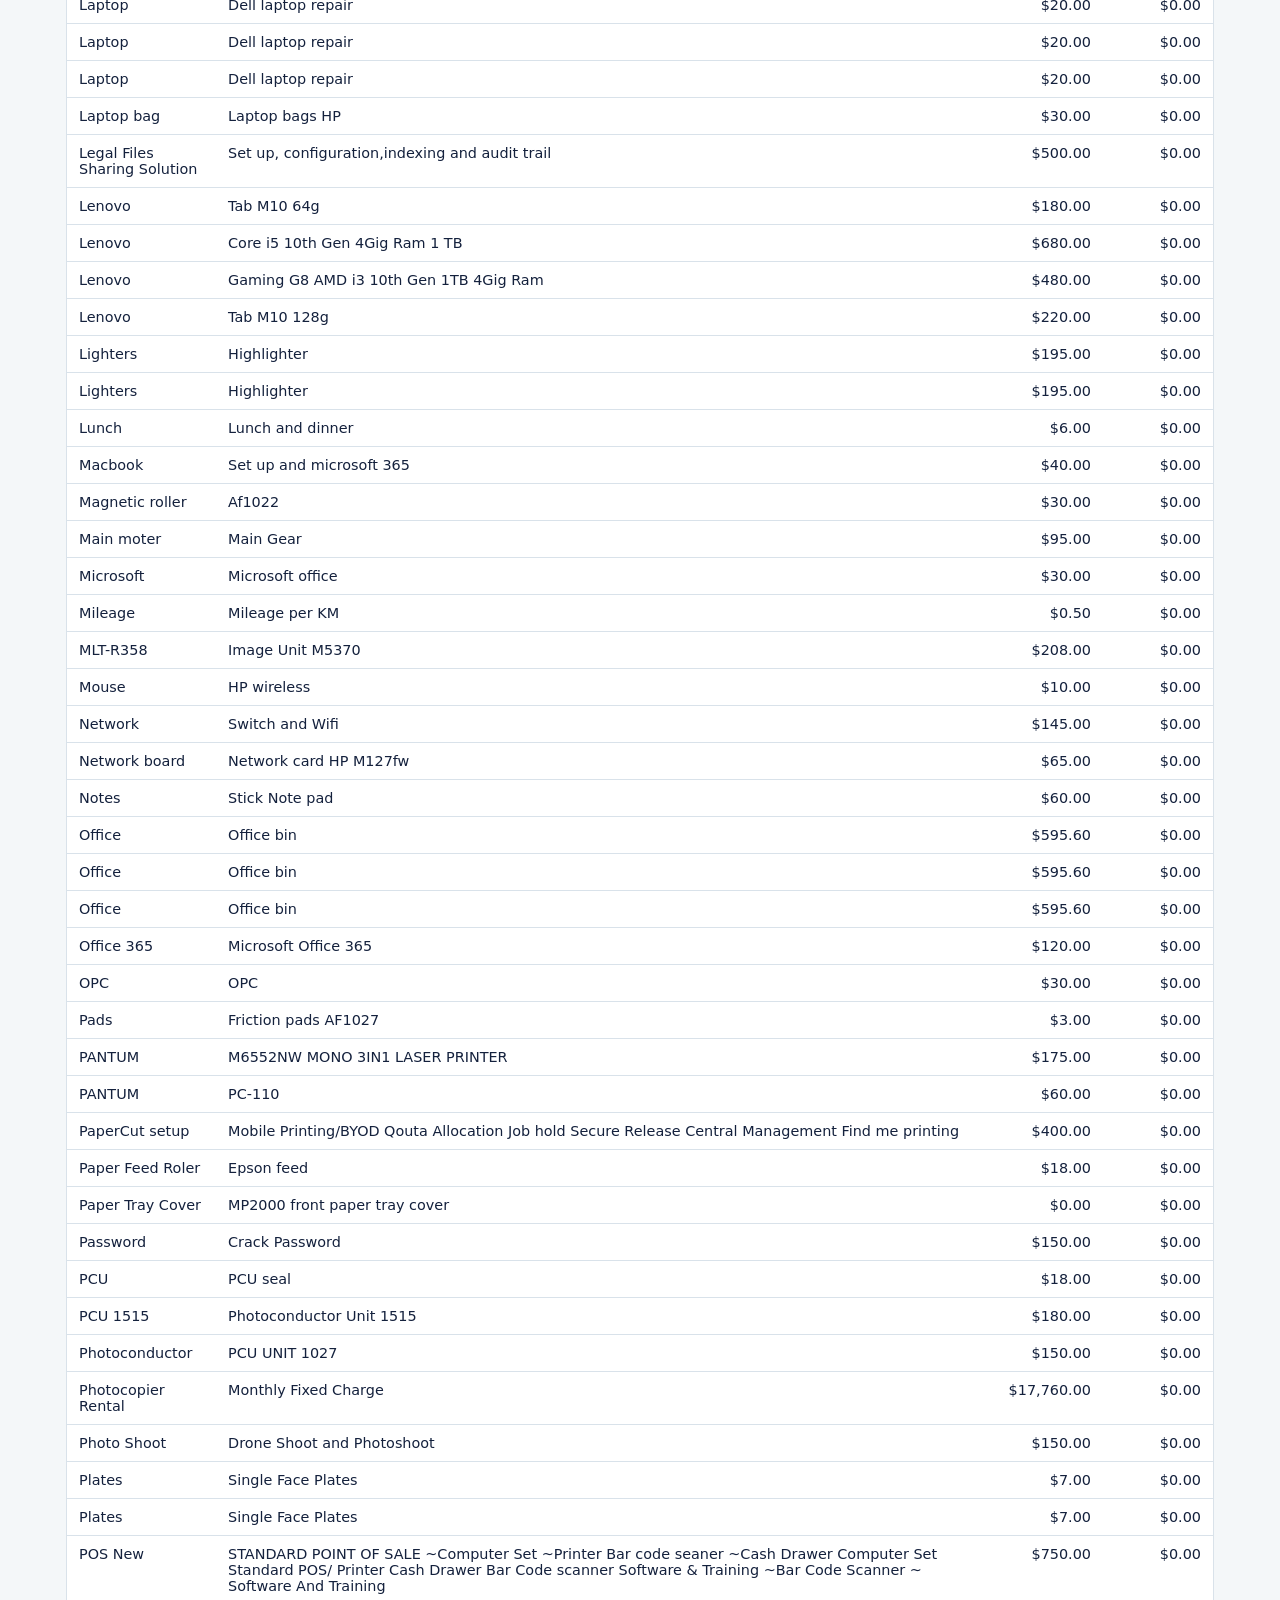
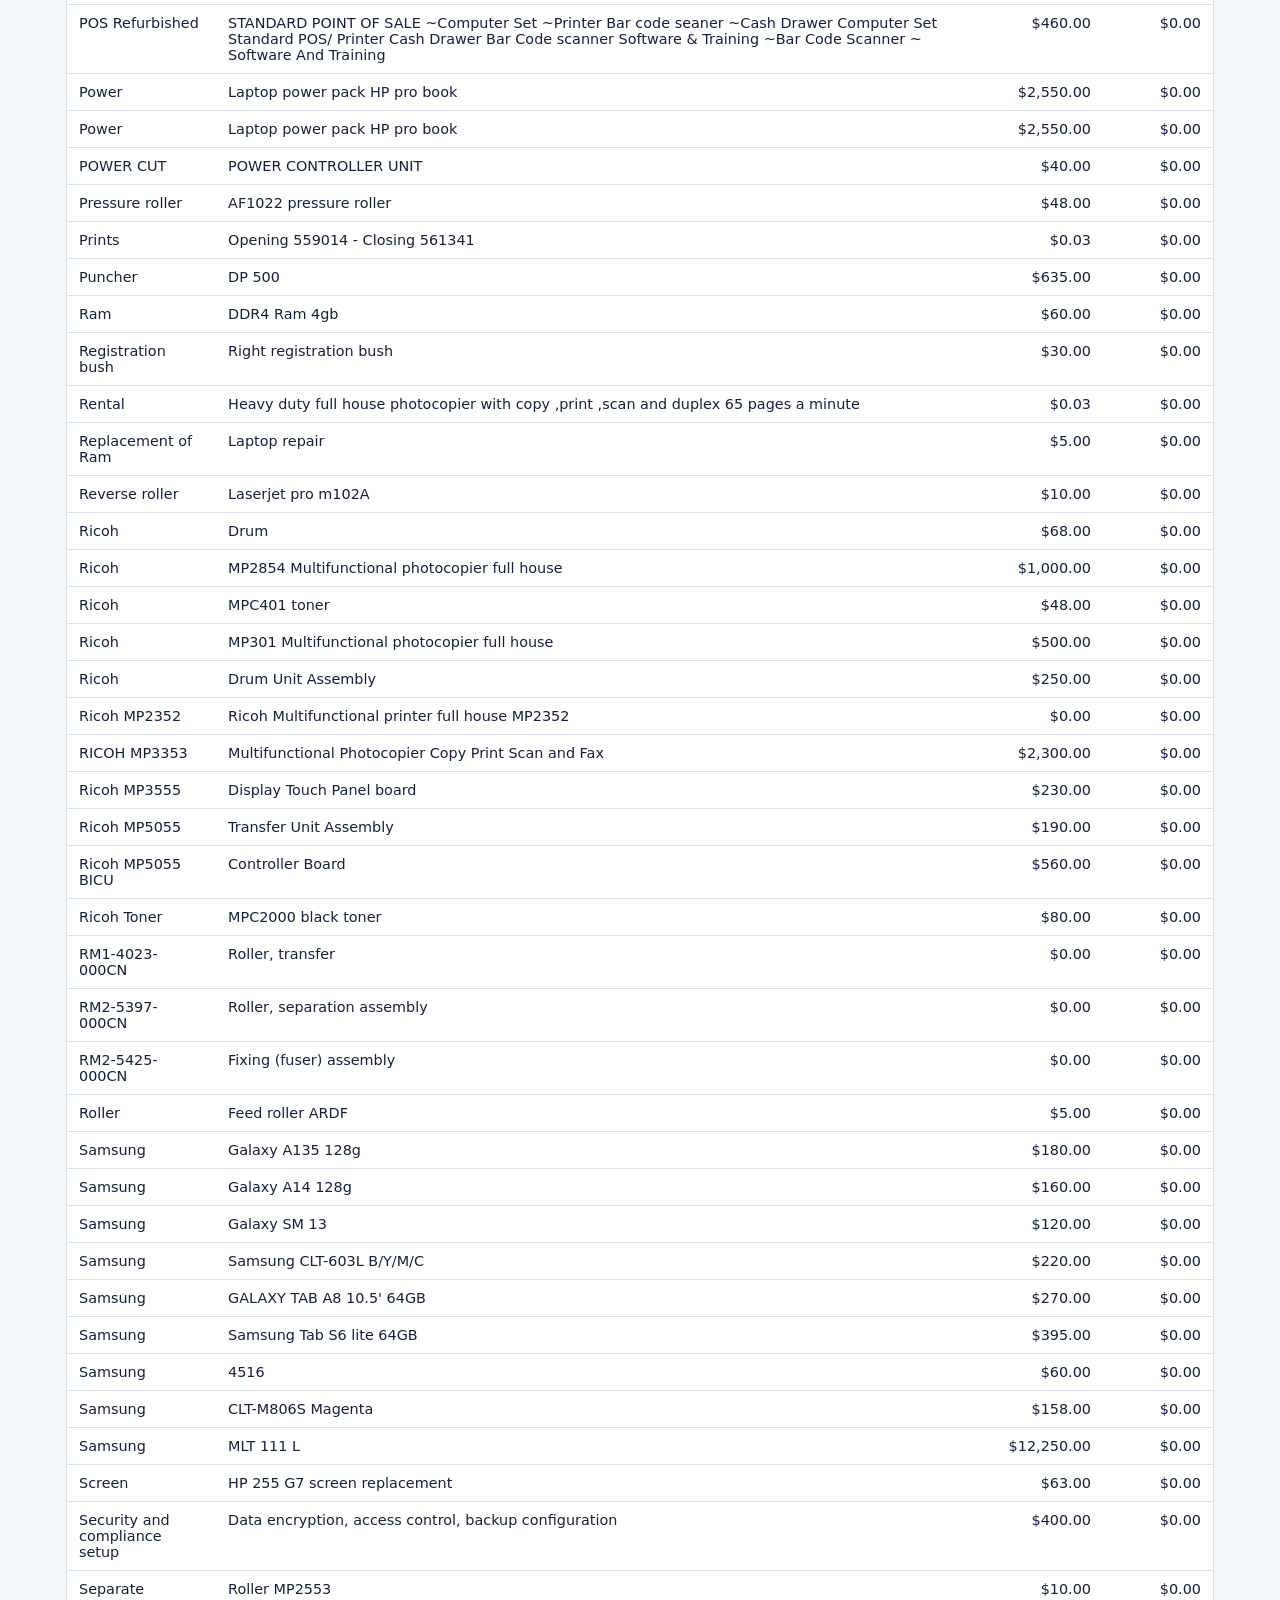
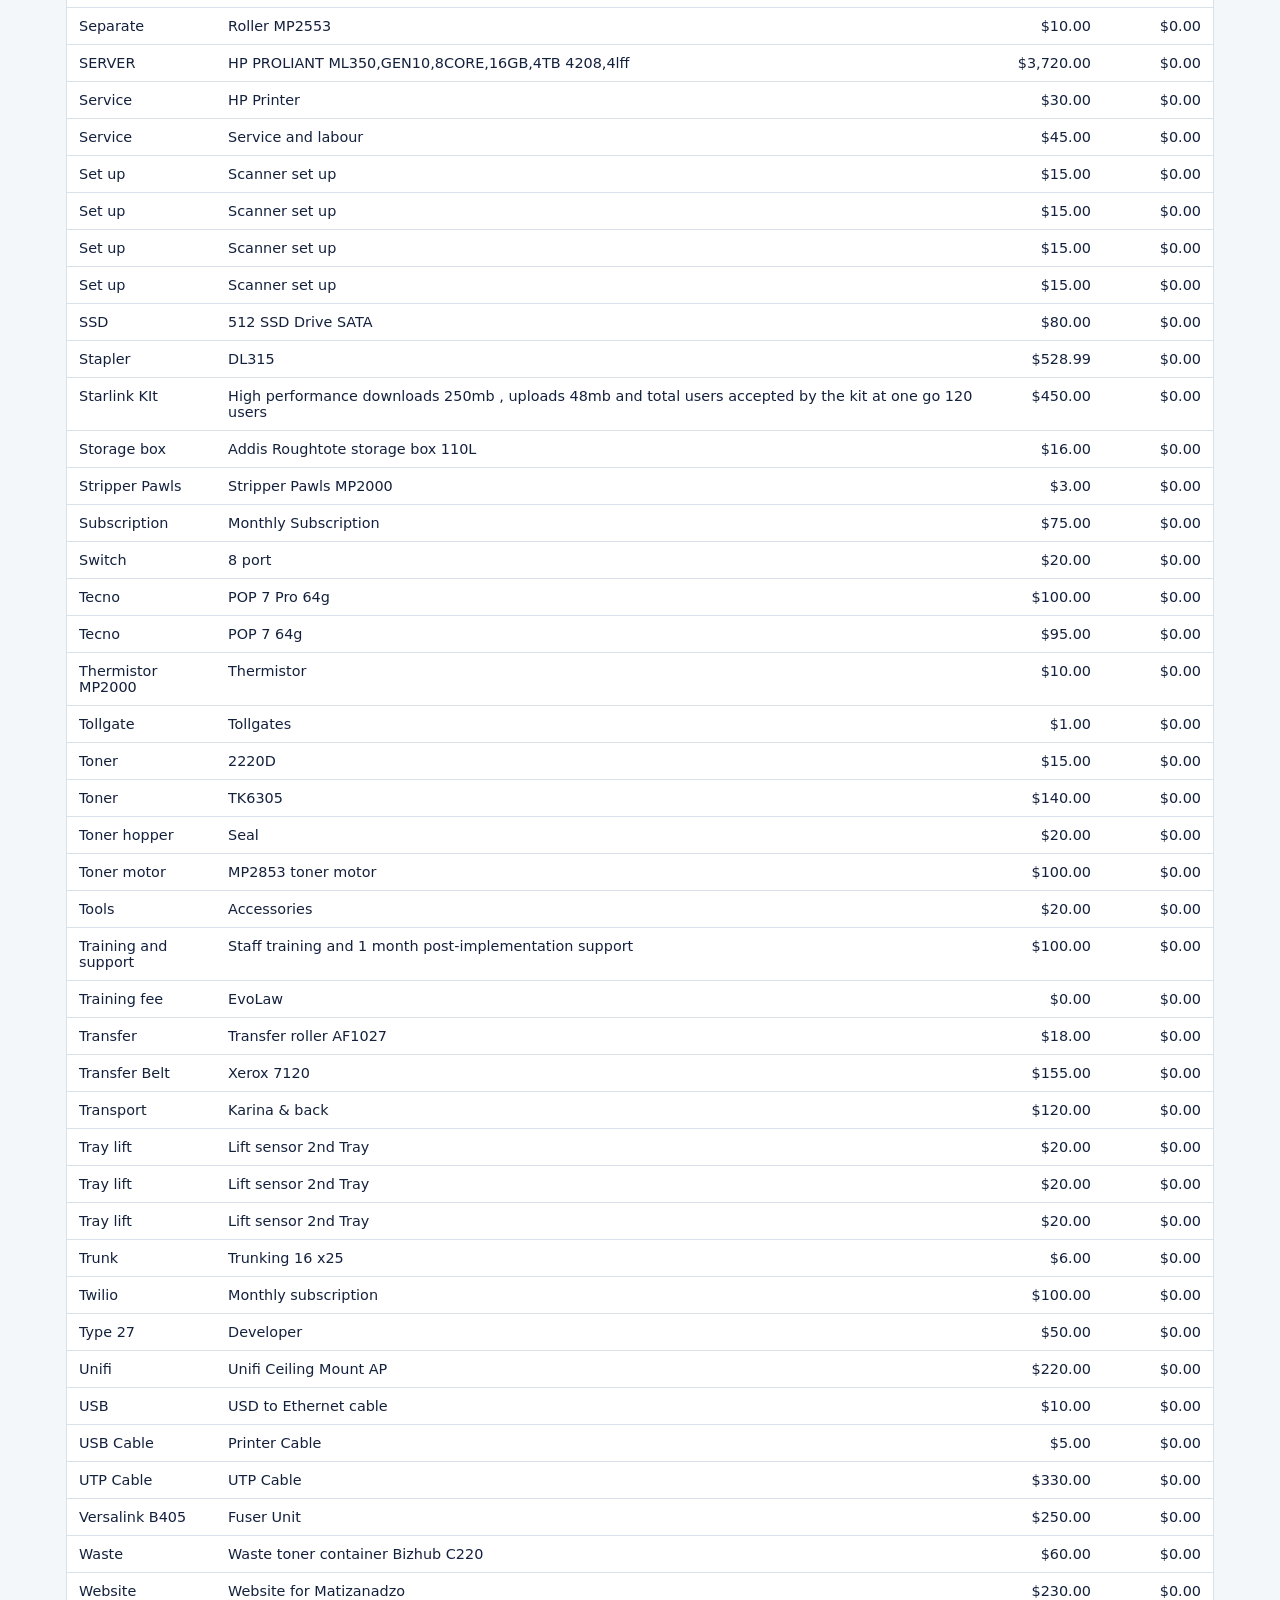
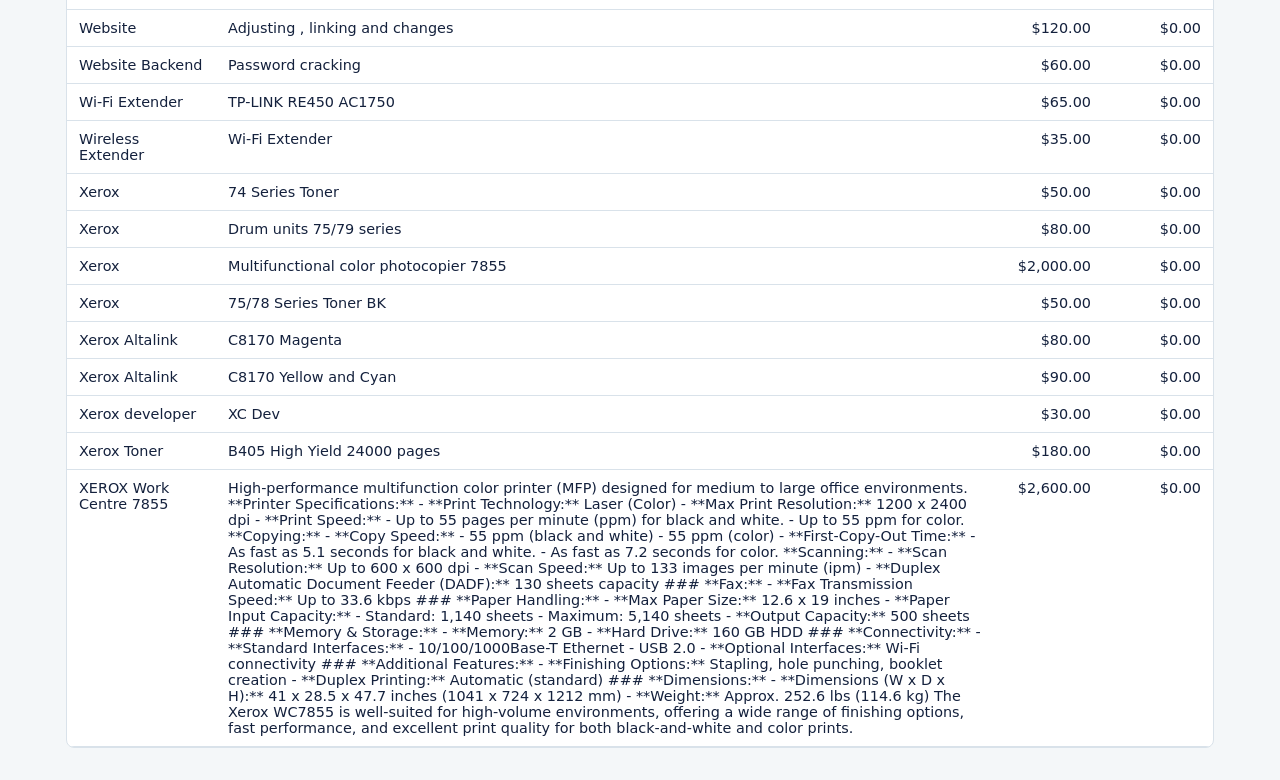
==== commit 36786178: "Add product list and document footer updates" ====
--- a/items-csv.html
+++ b/items-csv.html
@@ -3,7 +3,7 @@
   <head>
     <meta charset="utf-8">
     <meta name="viewport" content="width=device-width, initial-scale=1">
-    <title>PRODAPT CSV Item List</title>
+    <title>PRODAPT CSV Product List</title>
     <style>
       :root {
         color-scheme: light;
@@ -117,13 +117,13 @@
   <body>
     <main class="shell">
       <div class="topbar">
-        <h1>PRODAPT CSV Item List</h1>
+        <h1>PRODAPT CSV Product List</h1>
         <div class="actions">
           <a href="index.html">Back to app</a>
           <a href="wave-products-import.csv" download>Download CSV</a>
         </div>
       </div>
-      <p class="count" id="count">Loading items...</p>
+      <p class="count" id="count">Loading products...</p>
       <div class="table-wrap">
         <table>
           <thead>
@@ -138,7 +138,7 @@
         </table>
       </div>
     </main>
-    <script src="wave-items.js"></script>
+    <script src="wave-items.js?v=20260818-domain"></script>
     <script>
       const items = Array.isArray(window.PRODAPT_WAVE_ITEMS) ? window.PRODAPT_WAVE_ITEMS : [];
       const currency = new Intl.NumberFormat("en-US", { style: "currency", currency: "USD" });
@@ -150,7 +150,7 @@
         "'": "&#039;"
       }[char]));
 
-      document.querySelector("#count").textContent = `${items.length} CSV items loaded`;
+      document.querySelector("#count").textContent = `${items.length} CSV products loaded`;
       document.querySelector("#rows").innerHTML = items.map((item) => `
         <tr>
           <td>${escapeHtml(item.name)}</td>
